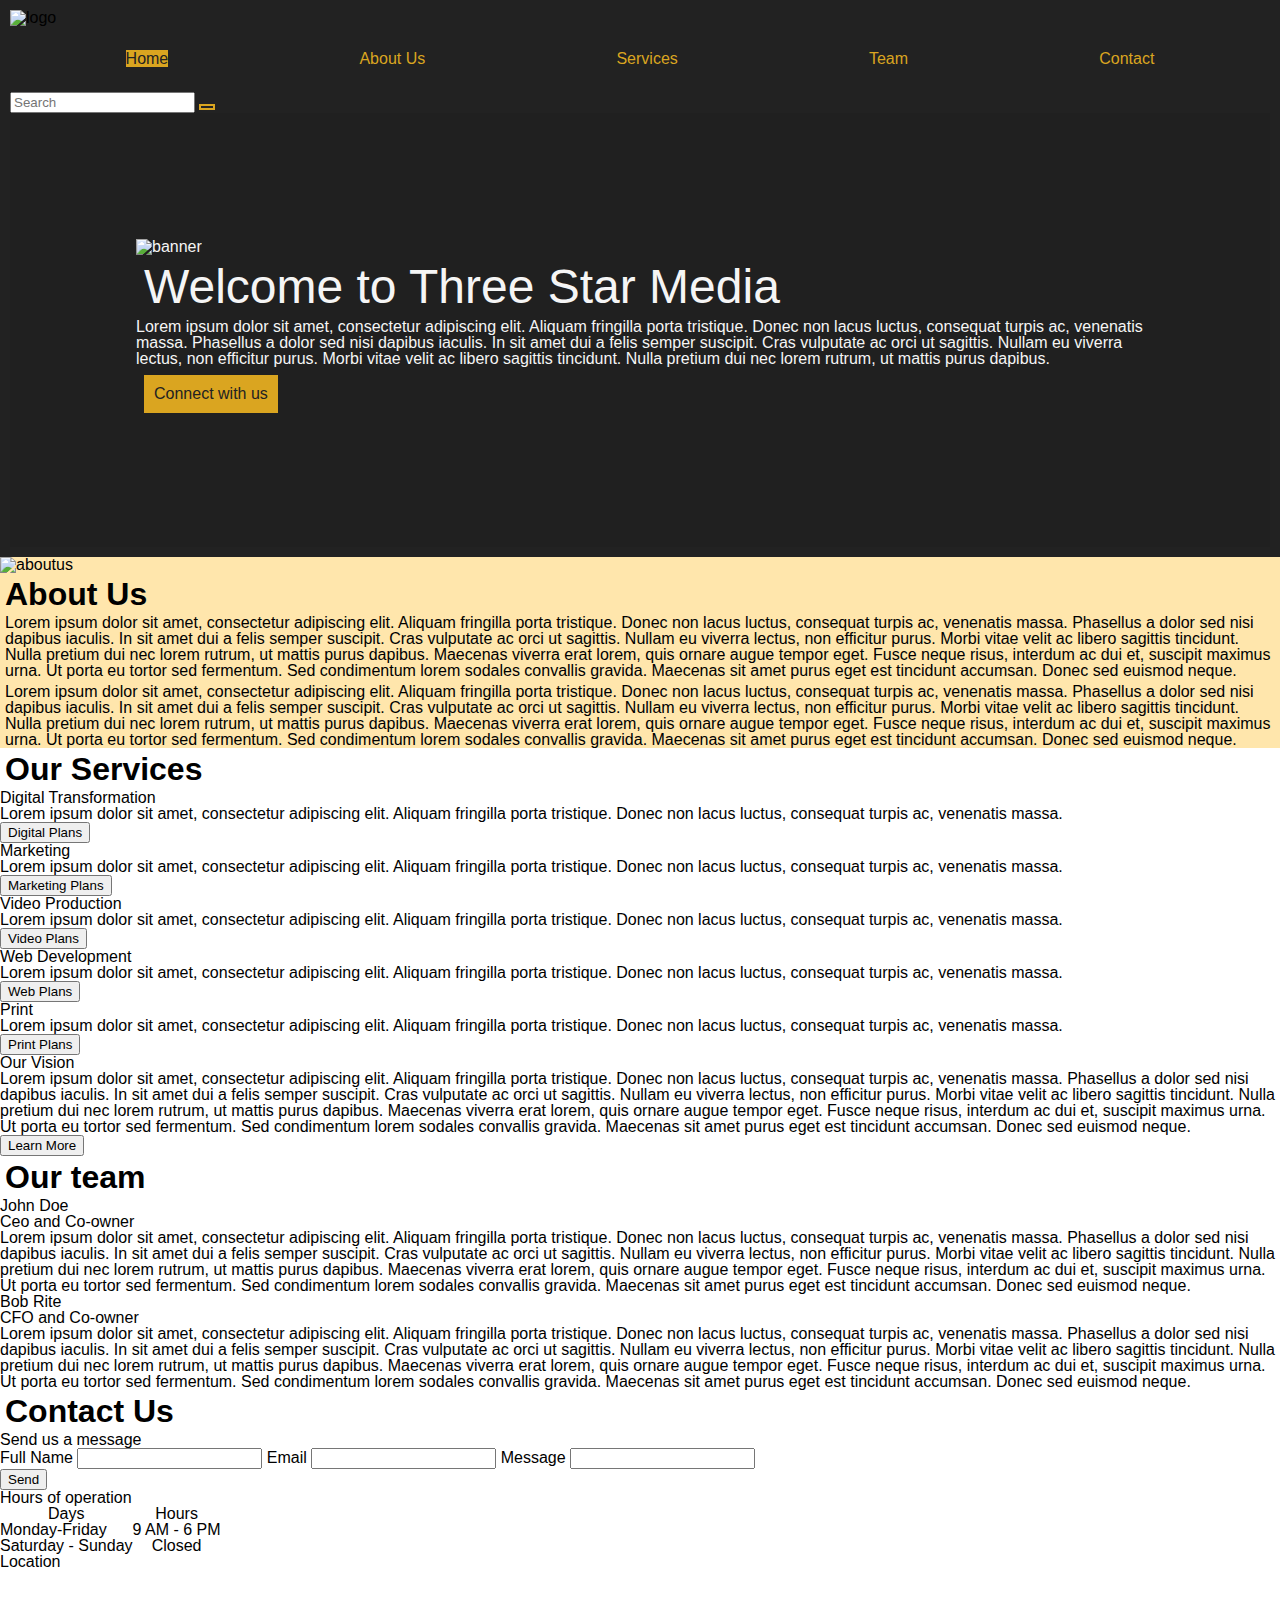
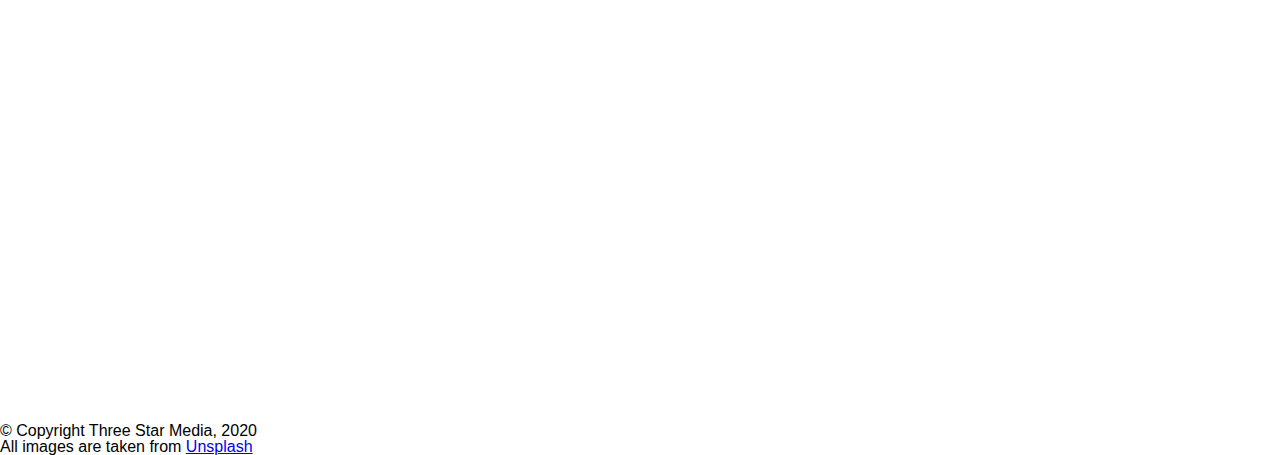
==== final-project/index.html @ b51a23ec "adjusted paragraphs and group styling" ====
<!DOCTYPE html>
<html lang="en">
  <!-- Main document info -->
    <head>
        <title>Html mock-up</title>
        <meta charset="UTF-8">
        <meta http-equiv="X-UA-Compatible" content="IE=edge">
        <link href="styles/icons.css" rel="stylesheet">
        <link href="styles/styles.css" rel="stylesheet">
    <meta name="viewport" content="width=device-width, initial-scale=1.0">
    <!-- Set to adjust based on the screen size -->
    </head>
        <body>
    
        <header>
          <img id="star" src="images/logo.png" alt="logo">
          <!-- Will need css for the logo later -->
        <nav>
          <!-- Main Navigation bar -->
          <ul>
            <!-- will need to style 'Home' similar to a button -->
              <li><a href="index.html" class="home">Home</a></li>
              <li>About Us</li>
              <li>Services</li>
              <li>Team</li>
              <li>Contact</li>
          </ul>
         <!-- Search bar for the header, may adjust as needed -->
          <form action="index.html" method="post">
              <input id="search" type="text" name="fullname" placeholder="Search">
              <button id="find" type="submit"><i class="icon icon-zoom"></i></button>
          </form>
        </nav>
        <article id="threestars">
        <img id="banner" src="images/main-banner.jpg" alt="banner">
          <!-- Main page content -->
          <h1>Welcome to Three Star Media</h1>
          <p>Lorem ipsum dolor sit amet, consectetur adipiscing elit. Aliquam fringilla porta tristique. Donec non lacus luctus, consequat turpis ac, venenatis massa. Phasellus a dolor sed nisi dapibus iaculis. In sit amet dui a felis semper suscipit. Cras vulputate ac orci ut sagittis. Nullam eu viverra lectus, non efficitur purus. Morbi vitae velit ac libero sagittis tincidunt. Nulla pretium dui nec lorem rutrum, ut mattis purus dapibus.</p>
          <button id="connect" type="submit">Connect with us<i class="icon icon-right"></i></button>
          <!-- Similar button styling to 'Home' -->
        </article>
        </header>
        <article id="us">
          <!-- falls bellow 'Welcome to Three Star Media' but appears connected (Ei: no padding between the two) -->
          <img src="images/about-us.jpg" alt="aboutus">
          <h2>About Us</h2>
          <p>Lorem ipsum dolor sit amet, consectetur adipiscing elit. Aliquam fringilla porta tristique. Donec non lacus luctus, consequat turpis ac, venenatis massa. Phasellus a dolor sed nisi dapibus iaculis. In sit amet dui a felis semper suscipit. Cras vulputate ac orci ut sagittis. Nullam eu viverra lectus, non efficitur purus. Morbi vitae velit ac libero sagittis tincidunt. Nulla pretium dui nec lorem rutrum, ut mattis purus dapibus. Maecenas viverra erat lorem, quis ornare augue tempor eget. Fusce neque risus, interdum ac dui et, suscipit maximus urna. Ut porta eu tortor sed fermentum. Sed condimentum lorem sodales convallis gravida. Maecenas sit amet purus eget est tincidunt accumsan. Donec sed euismod neque. </p>
          <p>Lorem ipsum dolor sit amet, consectetur adipiscing elit. Aliquam fringilla porta tristique. Donec non lacus luctus, consequat turpis ac, venenatis massa. Phasellus a dolor sed nisi dapibus iaculis. In sit amet dui a felis semper suscipit. Cras vulputate ac orci ut sagittis. Nullam eu viverra lectus, non efficitur purus. Morbi vitae velit ac libero sagittis tincidunt. Nulla pretium dui nec lorem rutrum, ut mattis purus dapibus. Maecenas viverra erat lorem, quis ornare augue tempor eget. Fusce neque risus, interdum ac dui et, suscipit maximus urna. Ut porta eu tortor sed fermentum. Sed condimentum lorem sodales convallis gravida. Maecenas sit amet purus eget est tincidunt accumsan. Donec sed euismod neque. </p>
        </article>
        <article>
          <h2>Our Services</h2>
          <!-- Will have styling to link content within -->
          <div class="about">
            <h3>Digital Transformation</h3>
            <p>Lorem ipsum dolor sit amet, consectetur adipiscing elit. Aliquam fringilla porta tristique. Donec non lacus luctus, consequat turpis ac, venenatis massa.  </p>
            <button id="dplans" type="submit">Digital Plans</button>
          </div>
          <div class="about">
            <h3>Marketing</h3>
            <p>Lorem ipsum dolor sit amet, consectetur adipiscing elit. Aliquam fringilla porta tristique. Donec non lacus luctus, consequat turpis ac, venenatis massa. </p>
            <button id="mplans" type="submit">Marketing Plans</button>
          </div>
          <div class="about">
            <h3>Video Production</h3>
            <p>Lorem ipsum dolor sit amet, consectetur adipiscing elit. Aliquam fringilla porta tristique. Donec non lacus luctus, consequat turpis ac, venenatis massa. </p>
            <button id="vplans" type="submit">Video Plans</button>
          </div>
          <div class="about">
            <h3>Web Development</h3>
           <p>Lorem ipsum dolor sit amet, consectetur adipiscing elit. Aliquam fringilla porta tristique. Donec non lacus luctus, consequat turpis ac, venenatis massa. </p>
            <button id="wplans" type="submit">Web Plans</button>
          </div>
          <div class="about">
            <h3>Print</h3>
            <p>Lorem ipsum dolor sit amet, consectetur adipiscing elit. Aliquam fringilla porta tristique. Donec non lacus luctus, consequat turpis ac, venenatis massa. </p>
            <button id="pplans" type="submit">Print Plans</button>
          </div>
        </article>
        <div>
          <!-- Our Vision splits of and seems to convey a separate thought away from the unity of the section. Custom styling -->
          <h3>Our Vision</h3>
          <p>Lorem ipsum dolor sit amet, consectetur adipiscing elit. Aliquam fringilla porta tristique. Donec non lacus luctus, consequat turpis ac, venenatis massa. Phasellus a dolor sed nisi dapibus iaculis. In sit amet dui a felis semper suscipit. Cras vulputate ac orci ut sagittis. Nullam eu viverra lectus, non efficitur purus. Morbi vitae velit ac libero sagittis tincidunt. Nulla pretium dui nec lorem rutrum, ut mattis purus dapibus. Maecenas viverra erat lorem, quis ornare augue tempor eget. Fusce neque risus, interdum ac dui et, suscipit maximus urna. Ut porta eu tortor sed fermentum. Sed condimentum lorem sodales convallis gravida. Maecenas sit amet purus eget est tincidunt accumsan. Donec sed euismod neque. </p>
          <button id="more" type="submit">Learn More</button>
        </div>
        <article>
          <h2>Our team</h2>
          <!-- Our team page (linked together) -->
          <div>
            <h3>John Doe</h3>
            <h4>Ceo and Co-owner</h4>
            <div class="line"></div>
            <p>Lorem ipsum dolor sit amet, consectetur adipiscing elit. Aliquam fringilla porta tristique. Donec non lacus luctus, consequat turpis ac, venenatis massa. Phasellus a dolor sed nisi dapibus iaculis. In sit amet dui a felis semper suscipit. Cras vulputate ac orci ut sagittis. Nullam eu viverra lectus, non efficitur purus. Morbi vitae velit ac libero sagittis tincidunt. Nulla pretium dui nec lorem rutrum, ut mattis purus dapibus. Maecenas viverra erat lorem, quis ornare augue tempor eget. Fusce neque risus, interdum ac dui et, suscipit maximus urna. Ut porta eu tortor sed fermentum. Sed condimentum lorem sodales convallis gravida. Maecenas sit amet purus eget est tincidunt accumsan. Donec sed euismod neque. </p>
          </div>
          <div>
            <h3>Bob Rite</h3>
            <h4>CFO and Co-owner</h4>
            <div class="line"></div>
            <p>Lorem ipsum dolor sit amet, consectetur adipiscing elit. Aliquam fringilla porta tristique. Donec non lacus luctus, consequat turpis ac, venenatis massa. Phasellus a dolor sed nisi dapibus iaculis. In sit amet dui a felis semper suscipit. Cras vulputate ac orci ut sagittis. Nullam eu viverra lectus, non efficitur purus. Morbi vitae velit ac libero sagittis tincidunt. Nulla pretium dui nec lorem rutrum, ut mattis purus dapibus. Maecenas viverra erat lorem, quis ornare augue tempor eget. Fusce neque risus, interdum ac dui et, suscipit maximus urna. Ut porta eu tortor sed fermentum. Sed condimentum lorem sodales convallis gravida. Maecenas sit amet purus eget est tincidunt accumsan. Donec sed euismod neque. </p>
          </div>
        </article>
        <article>
          <h2>Contact Us</h2>
          <!-- Faq and information page -->
          <div>
            <h3>Send us a message</h3>
            <form action="index.html" method="post">
              <label for="name">Full Name</label>
              <input id="name">
              
              <label for="email">Email</label>
              <input id="email" type="text" name="email">

              <label for="message">Message</label>
              <input id="message" type="text" name="text">
          </form>
          <button id="send" type="submit">Send</button>
          </div>
        </article>
        <article>
          <h3>Hours of operation</h3>
          <table>
            <!-- Style for the table -->
            <thead>
              <tr>
                <th>Days</th>
                <th>Hours</th>
              </tr>
            </thead>
            <tbody>
              <tr>
                <td>Monday-Friday</td>
                <td>9 AM - 6 PM</td>
              </tr>
              <tr>
                <th>Saturday - Sunday</th>
                <th>Closed</th>
              </tr>
            </tbody>
          </table>
        </article>
        <div>
          <h3>Location</h3>
          <iframe src="https://www.google.com/maps/embed?pb=!1m23!1m12!1m3!1d363696.41558347386!2d-76.6404297270941!3d44.5892885538631!2m3!1f0!2f0!3f0!3m2!1i1024!2i768!4f13.1!4m8!3e6!4m0!4m5!1s0x4cd27a6b0c68c789%3A0x5c75bbc6c3307be8!2sAlgonquin%20College%20%E2%80%93%20Perth%20Campus%2C%207%20Craig%20St%2C%20Perth%2C%20ON%20K7H%201X7!3m2!1d44.902720699999996!2d-76.23819859999999!5e0!3m2!1sen!2sca!4v1638241119880!5m2!1sen!2sca" width="600" height="450" style="border:0;" allowfullscreen="" loading="lazy"></iframe>
        </div>
        <footer>
          <!-- Copyright details -->
          <p>&copy; Copyright Three Star Media, 2020</p>
          <p>All images are taken from <a href="https://unsplash.com/">Unsplash</a></p>
        </footer>
    </body>
</html>
---- final-project/styles/styles.css ----
/* http://meyerweb.com/eric/tools/css/reset/ 
   v2.0 | 20110126
   License: none (public domain)
*/

html, body, div, span, applet, object, iframe,
h1, h2, h3, h4, h5, h6, p, blockquote, pre,
a, abbr, acronym, address, big, cite, code,
del, dfn, em, img, ins, kbd, q, s, samp,
small, strike, strong, sub, sup, tt, var,
b, u, i, center,
dl, dt, dd, ol, ul, li,
fieldset, form, label, legend,
table, caption, tbody, tfoot, thead, tr, th, td,
article, aside, canvas, details, embed, 
figure, figcaption, footer, header, hgroup, 
menu, nav, output, ruby, section, summary,
time, mark, audio, video {
	margin: 0;
	padding: 0;
	border: 0;
	font-size: 100%;
	font: inherit;
	vertical-align: baseline;
}
/* HTML5 display-role reset for older browsers */
article, aside, details, figcaption, figure, 
footer, header, hgroup, menu, nav, section {
	display: block;
}
body {
	line-height: 1;
}
ol, ul {
	list-style: none;
}
blockquote, q {
	quotes: none;
}
blockquote:before, blockquote:after,
q:before, q:after {
	content: '';
	content: none;
}
table {
	border-collapse: collapse;
	border-spacing: 0;
}

/*```````````````````````````````````` CODE START HERE ```````````````````````````````````````````
``````````````````````````````````````````````````````````````````````````````````````````````````*/


    body{
    font-family: 'Gill Sans', 'Gill Sans MT', Calibri, 'Trebuchet MS', sans-serif; 
    }
    h2{
        font-size: 2rem;
        font-weight: bold;
        margin: 5px;
    }
    header{
        background-color: #222222;
        padding:20px;
    }
    ul{
        list-style: none;
        display: flex;
        flex-direction: column;
        flex-wrap: wrap;
        align-items: center;
        padding: 20px;
    }
    li{
       text-align: center;
       color:goldenrod;
       margin: 10px;
    }
    #star{
        margin: none;
    }
    /* Style for home button */
    .home{
        background-color: goldenrod;
        color: #222222;
        text-decoration: none;
        text-align: center;
    }
    #find{
                background-color: #222222;
        color:goldenrod;
        border: solid 2px goldenrod;
    }
/*~~~~~~~~~~~~~~~~~~~~~~~~~~~~~~~ Below the nav (three star media background code)~~~~~~~~~~~~~~~~~~~~~~~~~~~~~~~ */
    h1{
        font-size: 3rem;
        padding: 8px;
    }
    /* will need to send bg image to the back and adjust sizing */
    #threestars{
      color:whitesmoke;
      background-color: #1d1c1c69;  
      padding: 10%;
    }
    #threestars #connect{
                color: #222222;
        font-size:1rem;
        background-color: goldenrod;
        padding: 10px;
        margin: 8px;
        border: none;
    }
/* ~~~~~~~~~~~~~~~~~~~~~~~~~~~~~~~~~~~~~~~~~~~~About Us info~~~~~~~~~~~~~~~~~~~~~~~~~~~~~~~~~~~~~~~~~~~~~~~~~~~~~~~~~~ */
#us{
    background-color: #FFE6AC;
}
#us p{
    margin:5px;
}
/* ~~~~~~~~~~~~~~~~~~~~~~~~~~~~~~~~~~~~~~~~~~~~~~~~~~~~~~~~~~~~~~~~MEDIA QUERY FOR FULL SCREEN~~~~~~~~~~~~~~~~~~~~~~~~~~~~~~~~~~~~~~ */
@media screen and (min-width: 480px){
body{
    font-family: 'Gill Sans', 'Gill Sans MT', Calibri, 'Trebuchet MS', sans-serif;
}
header{
    background-color: #222222;
    padding: 10px;
}
ul{
    display:flex;
    flex-wrap: wrap;
    flex-direction: row;
    justify-content: space-around;
}
li{
    margin:5px;
 }
}
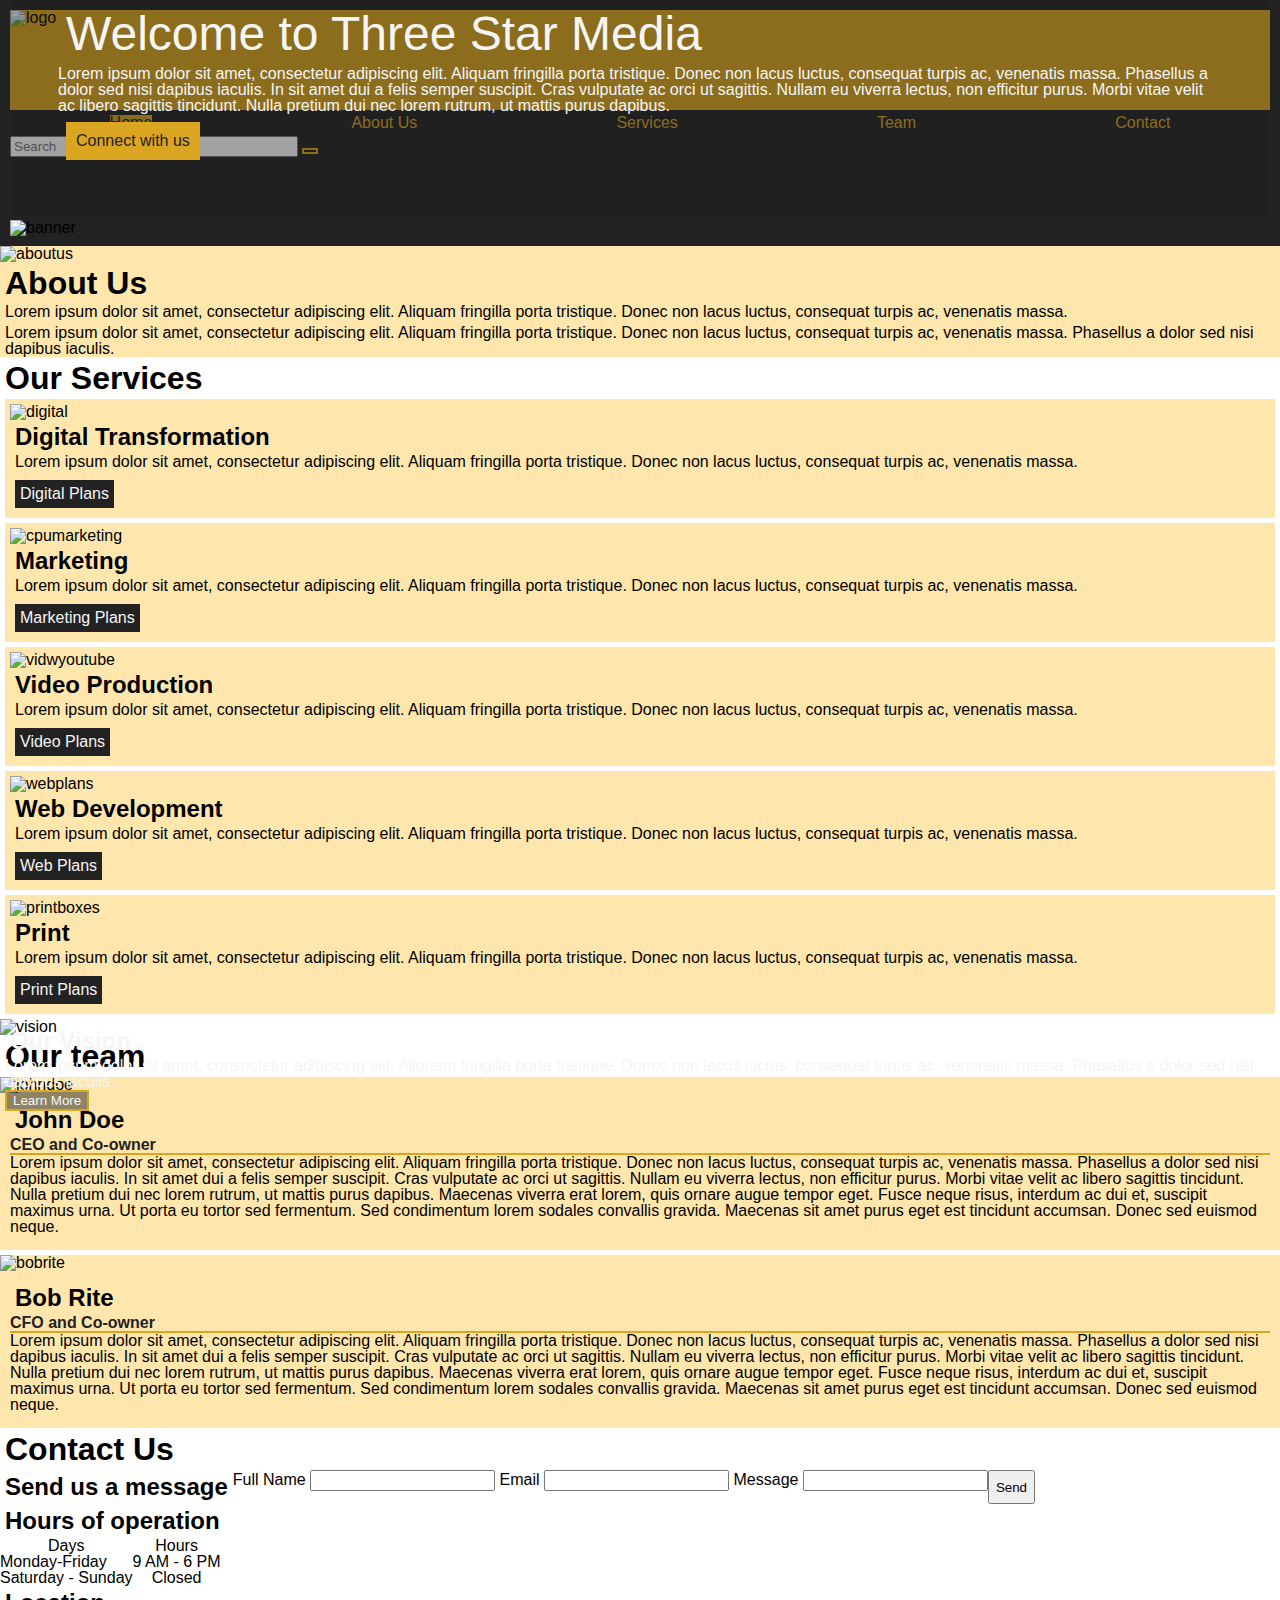
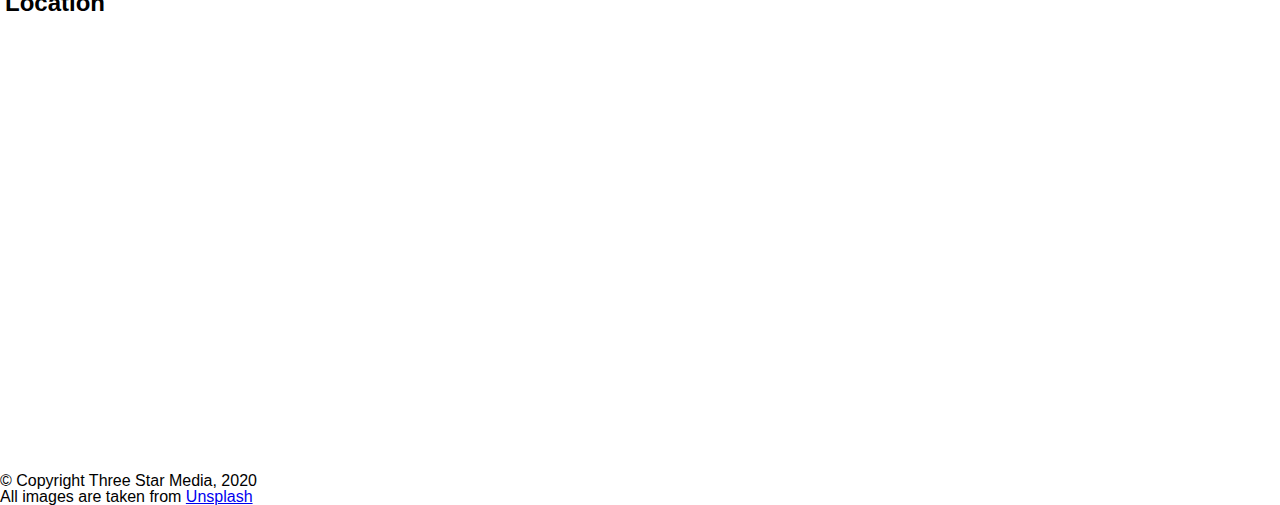
==== commit 3ac84337: "Tweaks + border bottom" ====
--- a/final-project/index.html
+++ b/final-project/index.html
@@ -13,7 +13,9 @@
         <body>
     
         <header>
+          <div class="logo">
           <img id="star" src="images/logo.png" alt="logo">
+         </div>
           <!-- Will need css for the logo later -->
         <nav>
           <!-- Main Navigation bar -->
@@ -27,81 +29,97 @@
           </ul>
          <!-- Search bar for the header, may adjust as needed -->
           <form action="index.html" method="post">
+            <label for="search"></label>
               <input id="search" type="text" name="fullname" placeholder="Search">
               <button id="find" type="submit"><i class="icon icon-zoom"></i></button>
           </form>
         </nav>
-        <article id="threestars">
-        <img id="banner" src="images/main-banner.jpg" alt="banner">
-          <!-- Main page content -->
+        
+        <article class="position">
+           <!-- Main page content -->
+          <div id="threestars">
           <h1>Welcome to Three Star Media</h1>
           <p>Lorem ipsum dolor sit amet, consectetur adipiscing elit. Aliquam fringilla porta tristique. Donec non lacus luctus, consequat turpis ac, venenatis massa. Phasellus a dolor sed nisi dapibus iaculis. In sit amet dui a felis semper suscipit. Cras vulputate ac orci ut sagittis. Nullam eu viverra lectus, non efficitur purus. Morbi vitae velit ac libero sagittis tincidunt. Nulla pretium dui nec lorem rutrum, ut mattis purus dapibus.</p>
           <button id="connect" type="submit">Connect with us<i class="icon icon-right"></i></button>
+        </div>
+          <img id="banner" src="images/main-banner.jpg" alt="banner" height="600">
           <!-- Similar button styling to 'Home' -->
+        
         </article>
         </header>
         <article id="us">
           <!-- falls bellow 'Welcome to Three Star Media' but appears connected (Ei: no padding between the two) -->
-          <img src="images/about-us.jpg" alt="aboutus">
+          <img src="images/about-us.jpg" alt="aboutus" width="470">
           <h2>About Us</h2>
-          <p>Lorem ipsum dolor sit amet, consectetur adipiscing elit. Aliquam fringilla porta tristique. Donec non lacus luctus, consequat turpis ac, venenatis massa. Phasellus a dolor sed nisi dapibus iaculis. In sit amet dui a felis semper suscipit. Cras vulputate ac orci ut sagittis. Nullam eu viverra lectus, non efficitur purus. Morbi vitae velit ac libero sagittis tincidunt. Nulla pretium dui nec lorem rutrum, ut mattis purus dapibus. Maecenas viverra erat lorem, quis ornare augue tempor eget. Fusce neque risus, interdum ac dui et, suscipit maximus urna. Ut porta eu tortor sed fermentum. Sed condimentum lorem sodales convallis gravida. Maecenas sit amet purus eget est tincidunt accumsan. Donec sed euismod neque. </p>
-          <p>Lorem ipsum dolor sit amet, consectetur adipiscing elit. Aliquam fringilla porta tristique. Donec non lacus luctus, consequat turpis ac, venenatis massa. Phasellus a dolor sed nisi dapibus iaculis. In sit amet dui a felis semper suscipit. Cras vulputate ac orci ut sagittis. Nullam eu viverra lectus, non efficitur purus. Morbi vitae velit ac libero sagittis tincidunt. Nulla pretium dui nec lorem rutrum, ut mattis purus dapibus. Maecenas viverra erat lorem, quis ornare augue tempor eget. Fusce neque risus, interdum ac dui et, suscipit maximus urna. Ut porta eu tortor sed fermentum. Sed condimentum lorem sodales convallis gravida. Maecenas sit amet purus eget est tincidunt accumsan. Donec sed euismod neque. </p>
+          <p>Lorem ipsum dolor sit amet, consectetur adipiscing elit. Aliquam fringilla porta tristique. Donec non lacus luctus, consequat turpis ac, venenatis massa. </p>
+          <p>Lorem ipsum dolor sit amet, consectetur adipiscing elit. Aliquam fringilla porta tristique. Donec non lacus luctus, consequat turpis ac, venenatis massa. Phasellus a dolor sed nisi dapibus iaculis.</p>
         </article>
         <article>
           <h2>Our Services</h2>
           <!-- Will have styling to link content within -->
           <div class="about">
+            <img src="images/digital.jpg" alt="digital">
             <h3>Digital Transformation</h3>
             <p>Lorem ipsum dolor sit amet, consectetur adipiscing elit. Aliquam fringilla porta tristique. Donec non lacus luctus, consequat turpis ac, venenatis massa.  </p>
-            <button id="dplans" type="submit">Digital Plans</button>
+            <button id="dplans" type="submit">Digital Plans<i class="icon icon-right"></i></button>
           </div>
           <div class="about">
+            <img src="images/marketing.jpg" alt="cpumarketing">
             <h3>Marketing</h3>
             <p>Lorem ipsum dolor sit amet, consectetur adipiscing elit. Aliquam fringilla porta tristique. Donec non lacus luctus, consequat turpis ac, venenatis massa. </p>
-            <button id="mplans" type="submit">Marketing Plans</button>
+            <button id="mplans" type="submit">Marketing Plans<i class="icon icon-right"></i></button>
           </div>
           <div class="about">
+            <img src="images/video.jpg" alt="vidwyoutube">
             <h3>Video Production</h3>
             <p>Lorem ipsum dolor sit amet, consectetur adipiscing elit. Aliquam fringilla porta tristique. Donec non lacus luctus, consequat turpis ac, venenatis massa. </p>
-            <button id="vplans" type="submit">Video Plans</button>
+            <button id="vplans" type="submit">Video Plans<i class="icon icon-right"></i></button>
           </div>
           <div class="about">
+            <img src="images/web.jpg" alt="webplans">
             <h3>Web Development</h3>
            <p>Lorem ipsum dolor sit amet, consectetur adipiscing elit. Aliquam fringilla porta tristique. Donec non lacus luctus, consequat turpis ac, venenatis massa. </p>
-            <button id="wplans" type="submit">Web Plans</button>
+            <button id="wplans" type="submit">Web Plans<i class="icon icon-right"></i></button>
           </div>
           <div class="about">
+            <img src="images/print.jpg" alt="printboxes">
             <h3>Print</h3>
             <p>Lorem ipsum dolor sit amet, consectetur adipiscing elit. Aliquam fringilla porta tristique. Donec non lacus luctus, consequat turpis ac, venenatis massa. </p>
-            <button id="pplans" type="submit">Print Plans</button>
+            <button id="pplans" type="submit">Print Plans<i class="icon icon-right"></i></button>
           </div>
-        </article>
-        <div>
+        </article class="position">
+        <div id="vision">
           <!-- Our Vision splits of and seems to convey a separate thought away from the unity of the section. Custom styling -->
           <h3>Our Vision</h3>
-          <p>Lorem ipsum dolor sit amet, consectetur adipiscing elit. Aliquam fringilla porta tristique. Donec non lacus luctus, consequat turpis ac, venenatis massa. Phasellus a dolor sed nisi dapibus iaculis. In sit amet dui a felis semper suscipit. Cras vulputate ac orci ut sagittis. Nullam eu viverra lectus, non efficitur purus. Morbi vitae velit ac libero sagittis tincidunt. Nulla pretium dui nec lorem rutrum, ut mattis purus dapibus. Maecenas viverra erat lorem, quis ornare augue tempor eget. Fusce neque risus, interdum ac dui et, suscipit maximus urna. Ut porta eu tortor sed fermentum. Sed condimentum lorem sodales convallis gravida. Maecenas sit amet purus eget est tincidunt accumsan. Donec sed euismod neque. </p>
-          <button id="more" type="submit">Learn More</button>
+          <p>Lorem ipsum dolor sit amet, consectetur adipiscing elit. Aliquam fringilla porta tristique. Donec non lacus luctus, consequat turpis ac, venenatis massa. Phasellus a dolor sed nisi dapibus iaculis.</p>
+          <button id="more" type="submit">Learn More<i class="icon icon-right"></i></button>
         </div>
+         <img src="images/vision.jpg" alt="vision" height="400">
+        
         <article>
           <h2>Our team</h2>
           <!-- Our team page (linked together) -->
-          <div>
+          <div class="team">
+            <img src="images/john.jpg" alt="johndoe">
+            <div class="line">
             <h3>John Doe</h3>
-            <h4>Ceo and Co-owner</h4>
-            <div class="line"></div>
+            <h4>CEO and Co-owner</h4>
             <p>Lorem ipsum dolor sit amet, consectetur adipiscing elit. Aliquam fringilla porta tristique. Donec non lacus luctus, consequat turpis ac, venenatis massa. Phasellus a dolor sed nisi dapibus iaculis. In sit amet dui a felis semper suscipit. Cras vulputate ac orci ut sagittis. Nullam eu viverra lectus, non efficitur purus. Morbi vitae velit ac libero sagittis tincidunt. Nulla pretium dui nec lorem rutrum, ut mattis purus dapibus. Maecenas viverra erat lorem, quis ornare augue tempor eget. Fusce neque risus, interdum ac dui et, suscipit maximus urna. Ut porta eu tortor sed fermentum. Sed condimentum lorem sodales convallis gravida. Maecenas sit amet purus eget est tincidunt accumsan. Donec sed euismod neque. </p>
+            </div>
           </div>
-          <div>
+          <div class="team">
+            <img src="images/bob.jpg" alt="bobrite">
+            <div class="line">
             <h3>Bob Rite</h3>
             <h4>CFO and Co-owner</h4>
-            <div class="line"></div>
             <p>Lorem ipsum dolor sit amet, consectetur adipiscing elit. Aliquam fringilla porta tristique. Donec non lacus luctus, consequat turpis ac, venenatis massa. Phasellus a dolor sed nisi dapibus iaculis. In sit amet dui a felis semper suscipit. Cras vulputate ac orci ut sagittis. Nullam eu viverra lectus, non efficitur purus. Morbi vitae velit ac libero sagittis tincidunt. Nulla pretium dui nec lorem rutrum, ut mattis purus dapibus. Maecenas viverra erat lorem, quis ornare augue tempor eget. Fusce neque risus, interdum ac dui et, suscipit maximus urna. Ut porta eu tortor sed fermentum. Sed condimentum lorem sodales convallis gravida. Maecenas sit amet purus eget est tincidunt accumsan. Donec sed euismod neque. </p>
+            </div>
           </div>
         </article>
         <article>
           <h2>Contact Us</h2>
           <!-- Faq and information page -->
-          <div>
+          <div id="contact">
             <h3>Send us a message</h3>
             <form action="index.html" method="post">
               <label for="name">Full Name</label>
--- a/final-project/styles/styles.css
+++ b/final-project/styles/styles.css
@@ -49,15 +49,28 @@
 
 /*```````````````````````````````````` CODE START HERE ```````````````````````````````````````````
 ``````````````````````````````````````````````````````````````````````````````````````````````````*/
-
+@import url('https://fonts.googleapis.com/css2?family=Open+Sans&display=swap');
+
+/* ~~~~~~~~~~~~~~~~~~~~~~~~~~~~~~~~~~~~~~~~~~~FONT ABOVE~~~~~~~~~~~~~~~~~~~~~~~~~~~~~~~~~~~~~~~~~~~ */
 
     body{
-    font-family: 'Gill Sans', 'Gill Sans MT', Calibri, 'Trebuchet MS', sans-serif; 
+    font-family:  'Open Sans', sans-serif;
+    margin: 0 auto; 
     }
     h2{
         font-size: 2rem;
         font-weight: bold;
         margin: 5px;
+    }
+    h3{
+        font-size: 1.5em;
+        margin: 5px;
+        font-weight: 600;
+    }
+    h4{
+        color:#222222;
+        font-weight: bold;
+        border-bottom: solid goldenrod 2px;
     }
     header{
         background-color: #222222;
@@ -69,27 +82,41 @@
         flex-direction: column;
         flex-wrap: wrap;
         align-items: center;
-        padding: 20px;
     }
     li{
        text-align: center;
        color:goldenrod;
-       margin: 10px;
+       margin-bottom: 10px;
     }
     #star{
         margin: none;
     }
     /* Style for home button */
-    .home{
-        background-color: goldenrod;
+    li .home{
+        display: block;
+        padding: auto;
+        background: goldenrod;
         color: #222222;
+        margin:none;
         text-decoration: none;
         text-align: center;
     }
     #find{
-                background-color: #222222;
+        background-color: #222222;
         color:goldenrod;
         border: solid 2px goldenrod;
+    }
+    #search{
+        min-width:280px;
+        max-width: 479px;
+        align-content: center;
+    }
+    .logo{
+        height:100px;
+        background: goldenrod;
+    }
+    .position{
+        position:relative;
     }
 /*~~~~~~~~~~~~~~~~~~~~~~~~~~~~~~~ Below the nav (three star media background code)~~~~~~~~~~~~~~~~~~~~~~~~~~~~~~~ */
     h1{
@@ -98,18 +125,25 @@
     }
     /* will need to send bg image to the back and adjust sizing */
     #threestars{
+      display: block;
       color:whitesmoke;
       background-color: #1d1c1c69;  
-      padding: 10%;
+      padding: 3em;
+      position:absolute;
+      bottom:20px;
+      margin-top: 20%;
     }
     #threestars #connect{
-                color: #222222;
+        color: #222222;
         font-size:1rem;
         background-color: goldenrod;
         padding: 10px;
         margin: 8px;
         border: none;
     }
+    #banner{
+        margin-top:5%;
+    }
 /* ~~~~~~~~~~~~~~~~~~~~~~~~~~~~~~~~~~~~~~~~~~~~About Us info~~~~~~~~~~~~~~~~~~~~~~~~~~~~~~~~~~~~~~~~~~~~~~~~~~~~~~~~~~ */
 #us{
     background-color: #FFE6AC;
@@ -117,8 +151,57 @@
 #us p{
     margin:5px;
 }
+/* ```````````~~~~~~~~~~~~~~~~~~~~~~~~~~~~~~~~~~~~~~~~~~~~~~~~~~~~~~~~~~Plans styling section~~~~~~~~~~~~~~~~~~~~~~~~~~~~~~~~~~~~~~~ */
+/* background and general font styling */
+.about{
+    background-color: #FFE6AC;
+    border: 5px;
+    margin: 5px;
+    padding: 5px;
+}
+/* paragraph specifics */
+.about p{
+    margin: 5px;
+}
+/* button styling */
+.about button{
+    font-size: 1em;
+    background-color: #222222;
+    margin: 5px;
+    padding: 5px;
+    border: none;
+    color: whitesmoke
+}
+/* ````````````````````````~~~~~~~~~~Our Vision~~~~~~~~~~~~~``````````````````````````````````````````````````````` */
+#vision{
+    color:whitesmoke;
+    padding: 5px;
+    position: absolute;
+}
+#vision button{
+    border: solid 2px goldenrod;
+    background-color:#22222281;
+    color: whitesmoke;
+}
+/* ~~~~~~~~~~~~~~~~~~~~~~~~~~~~~~~~~~~~~~~~~~~~~~~~~~~~~~~~~~~~~~~~~~~~~~~~~~~~~~~~~~The team background~~~~~~~~~~~~~~~~~~~~~~~~~~~~~~~~~~~~~ */
+.team{
+    background-color: #FFE6AC;
+    margin-bottom: 5px;
+    padding-bottom: 5px;
+}
+/* a line separating titles needs to be added */
+.line{
+    padding: 5px;
+    margin:5px;
+}
+/* ~~~~~~~~~~~~~~~~~~~~~~~~~~~~~~~~~~~~~~~~~~~~~~~~~~~~~~~~~~Contact~~~~~~~~~~~~~~~~~~~~~~~~~~~~~~~~~~~~~~~~~~~~~~~~~~~~~~~~~~~~~~~~~~~~~~~~~~~~~~~~~~ */
+#contact{
+    display: flex;
+    flex-wrap: nowrap;
+}
+
 /* ~~~~~~~~~~~~~~~~~~~~~~~~~~~~~~~~~~~~~~~~~~~~~~~~~~~~~~~~~~~~~~~~MEDIA QUERY FOR FULL SCREEN~~~~~~~~~~~~~~~~~~~~~~~~~~~~~~~~~~~~~~ */
-@media screen and (min-width: 480px){
+@media screen and (min-width: 760px){
 body{
     font-family: 'Gill Sans', 'Gill Sans MT', Calibri, 'Trebuchet MS', sans-serif;
 }
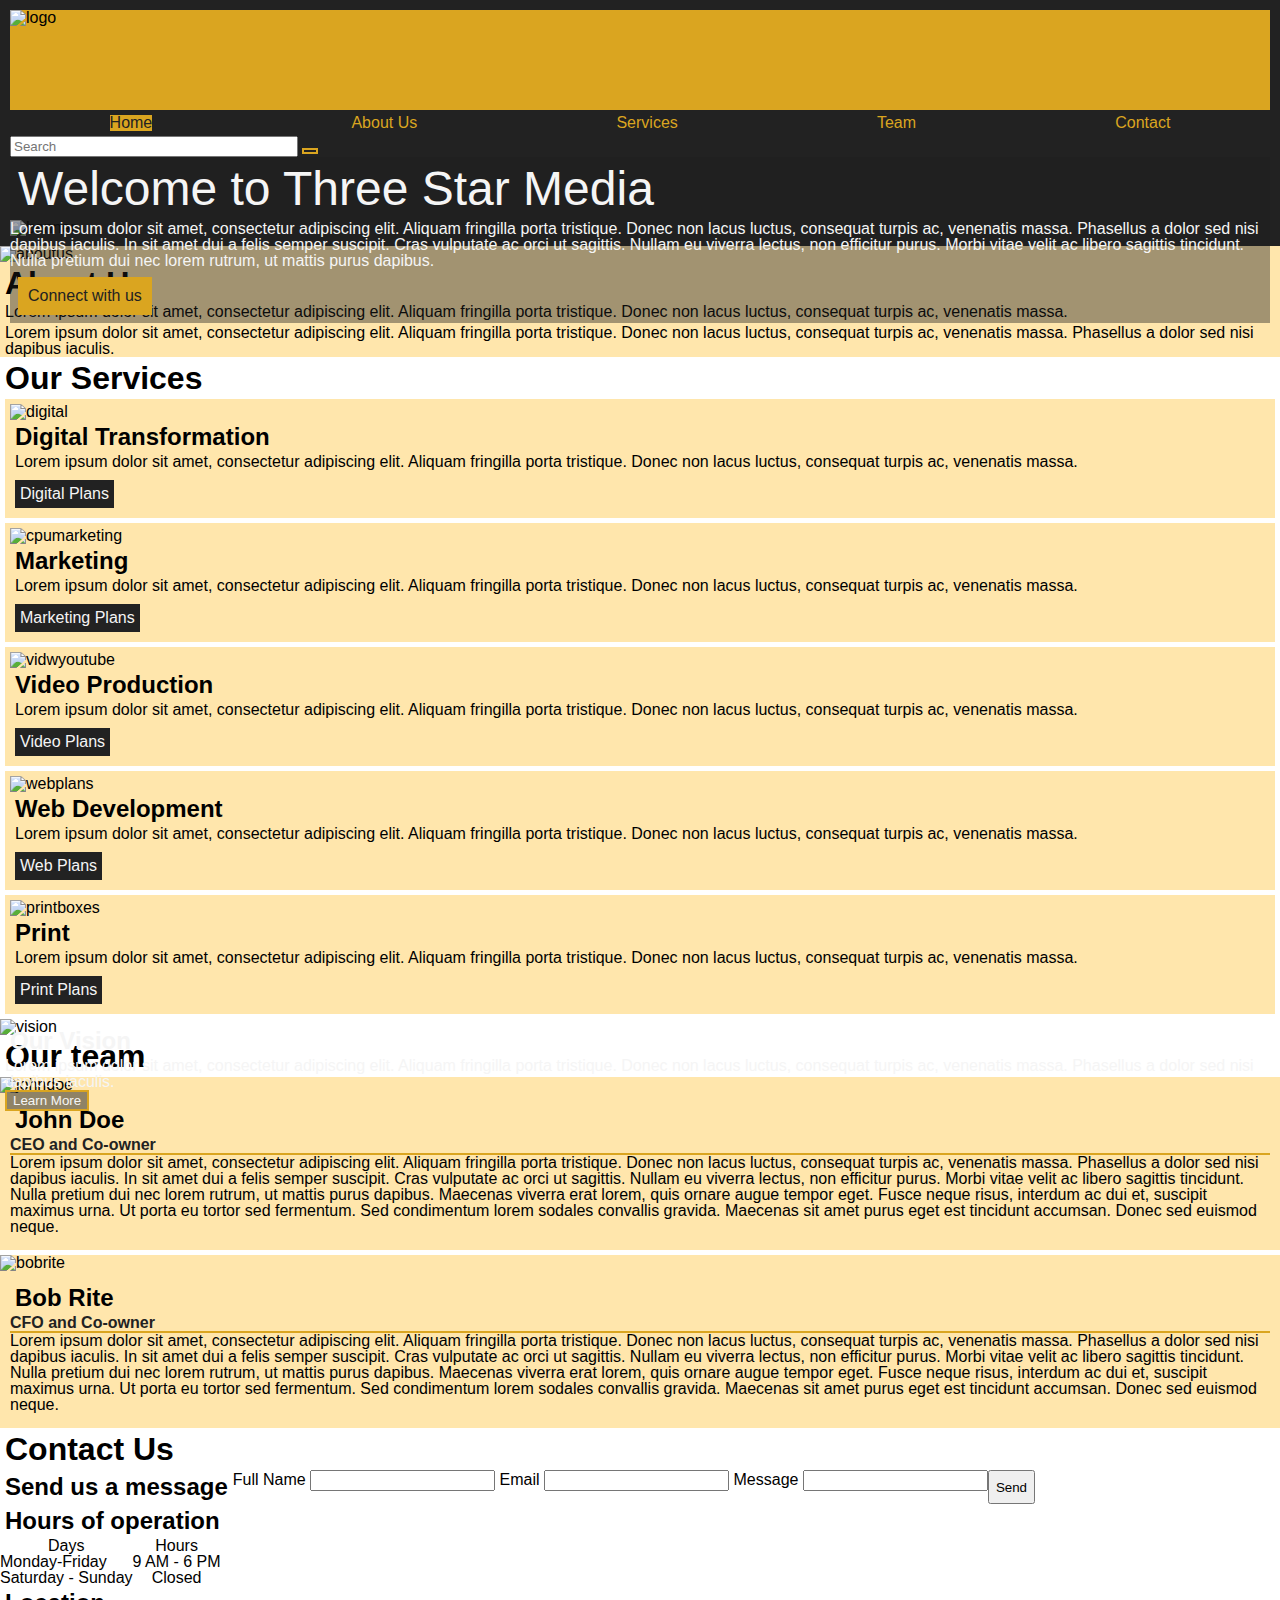
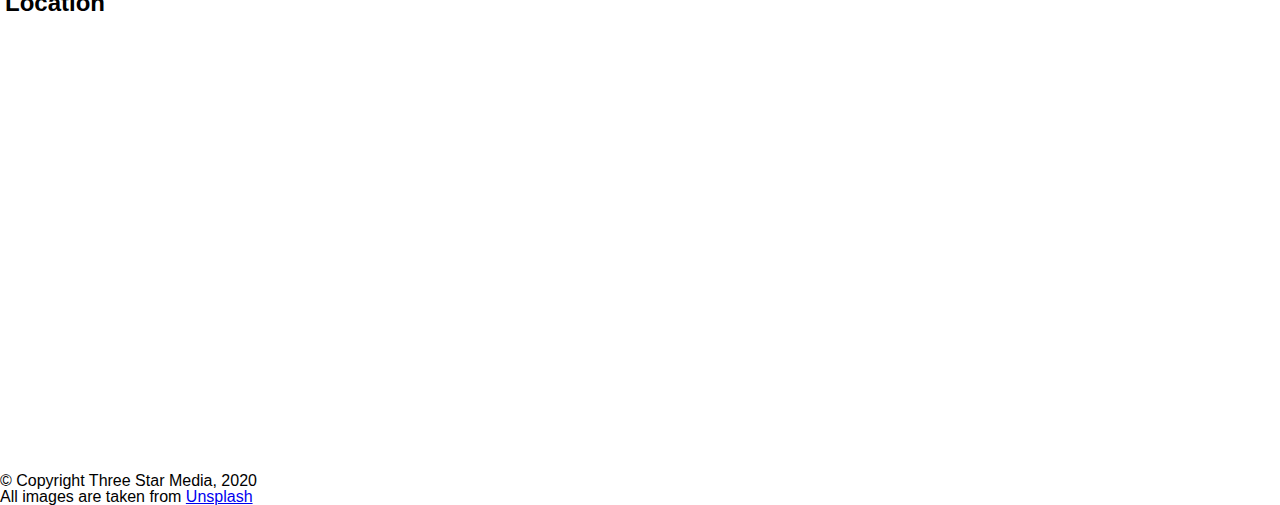
==== commit ae192da4: "tweaks" ====
--- a/final-project/index.html
+++ b/final-project/index.html
@@ -42,7 +42,7 @@
           <p>Lorem ipsum dolor sit amet, consectetur adipiscing elit. Aliquam fringilla porta tristique. Donec non lacus luctus, consequat turpis ac, venenatis massa. Phasellus a dolor sed nisi dapibus iaculis. In sit amet dui a felis semper suscipit. Cras vulputate ac orci ut sagittis. Nullam eu viverra lectus, non efficitur purus. Morbi vitae velit ac libero sagittis tincidunt. Nulla pretium dui nec lorem rutrum, ut mattis purus dapibus.</p>
           <button id="connect" type="submit">Connect with us<i class="icon icon-right"></i></button>
         </div>
-          <img id="banner" src="images/main-banner.jpg" alt="banner" height="600">
+          <img id="banner" src="images/main-banner.jpg" alt="banner" width="100%">
           <!-- Similar button styling to 'Home' -->
         
         </article>
--- a/final-project/styles/styles.css
+++ b/final-project/styles/styles.css
@@ -78,9 +78,6 @@
     }
     ul{
         list-style: none;
-        display: flex;
-        flex-direction: column;
-        flex-wrap: wrap;
         align-items: center;
     }
     li{
@@ -88,9 +85,7 @@
        color:goldenrod;
        margin-bottom: 10px;
     }
-    #star{
-        margin: none;
-    }
+    
     /* Style for home button */
     li .home{
         display: block;
@@ -115,8 +110,12 @@
         height:100px;
         background: goldenrod;
     }
+    #banner{
+        margin:none;
+    } 
     .position{
         position:relative;
+        height: auto;
     }
 /*~~~~~~~~~~~~~~~~~~~~~~~~~~~~~~~ Below the nav (three star media background code)~~~~~~~~~~~~~~~~~~~~~~~~~~~~~~~ */
     h1{
@@ -124,14 +123,13 @@
         padding: 8px;
     }
     /* will need to send bg image to the back and adjust sizing */
-    #threestars{
-      display: block;
+     #threestars{
       color:whitesmoke;
       background-color: #1d1c1c69;  
-      padding: 3em;
-      position:absolute;
-      bottom:20px;
-      margin-top: 20%;
+    }
+    .position #threestars{
+        position: absolute;
+        top: 0;
     }
     #threestars #connect{
         color: #222222;
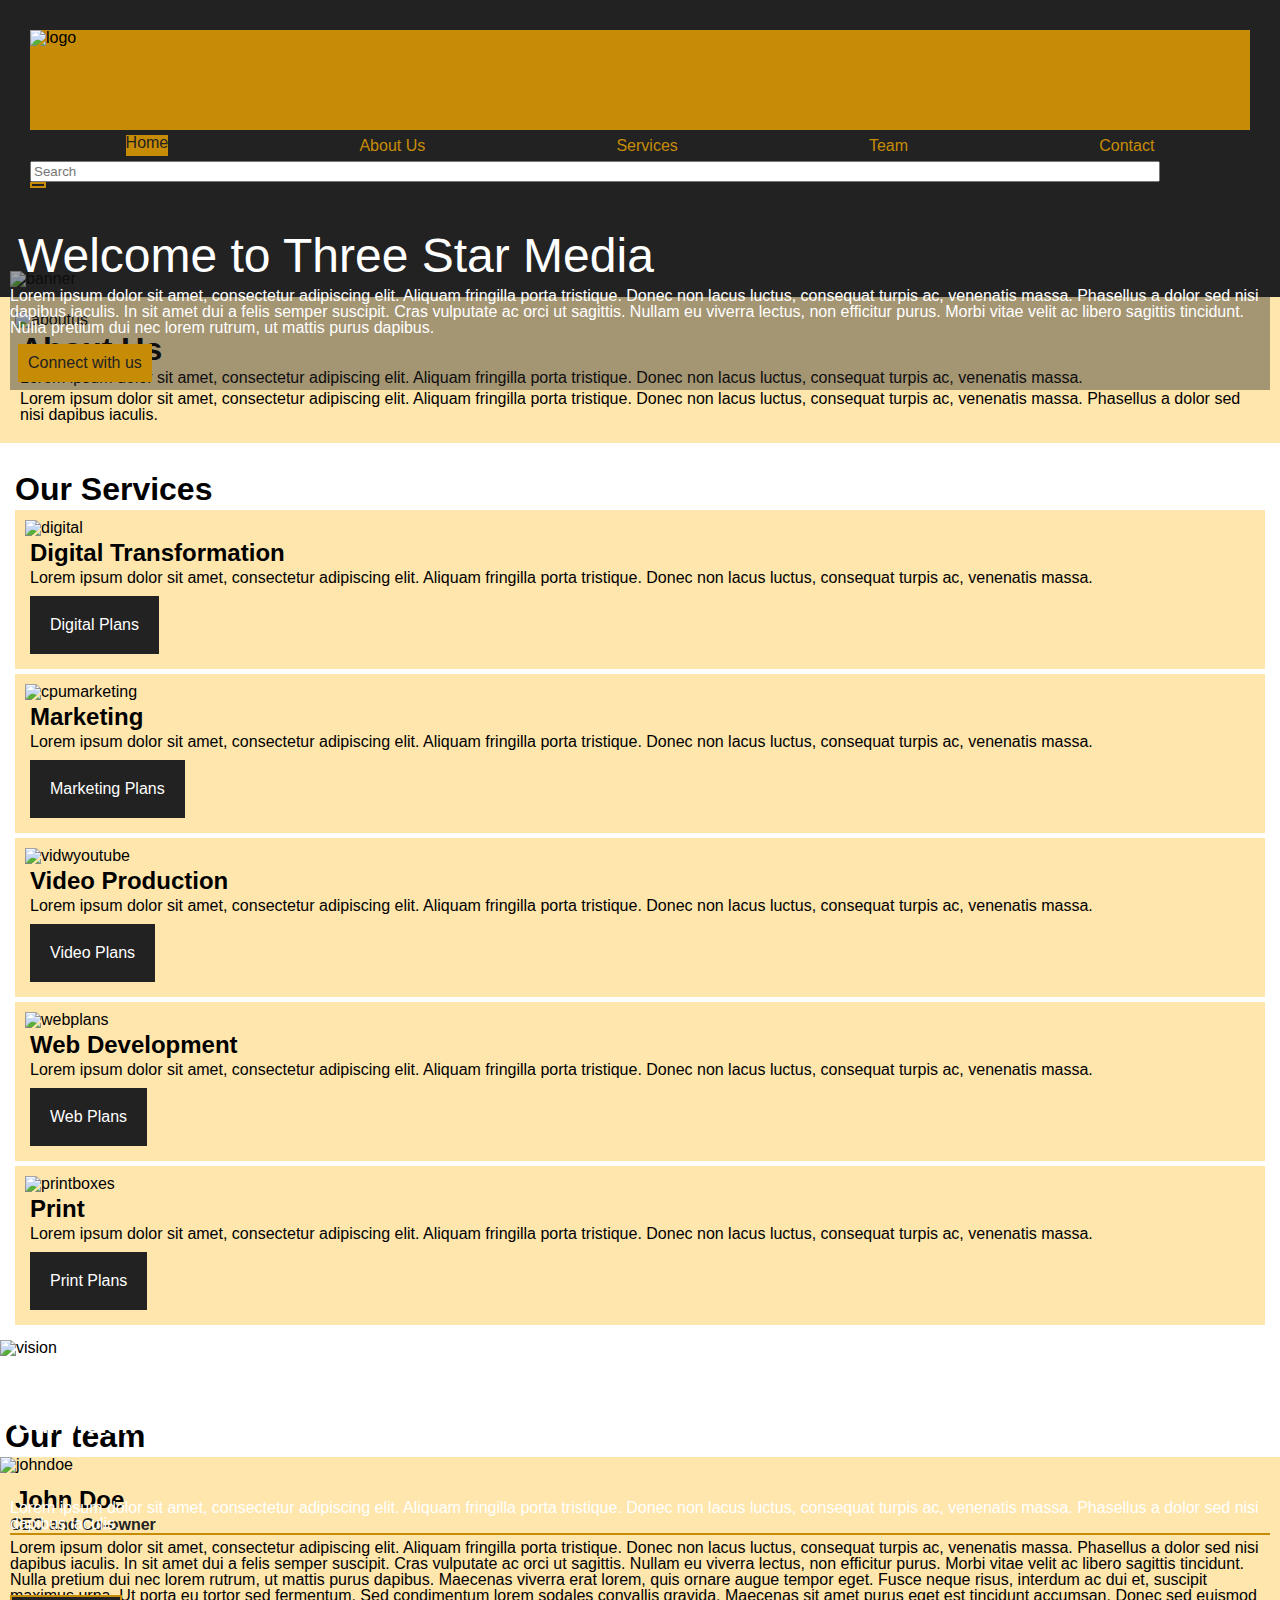
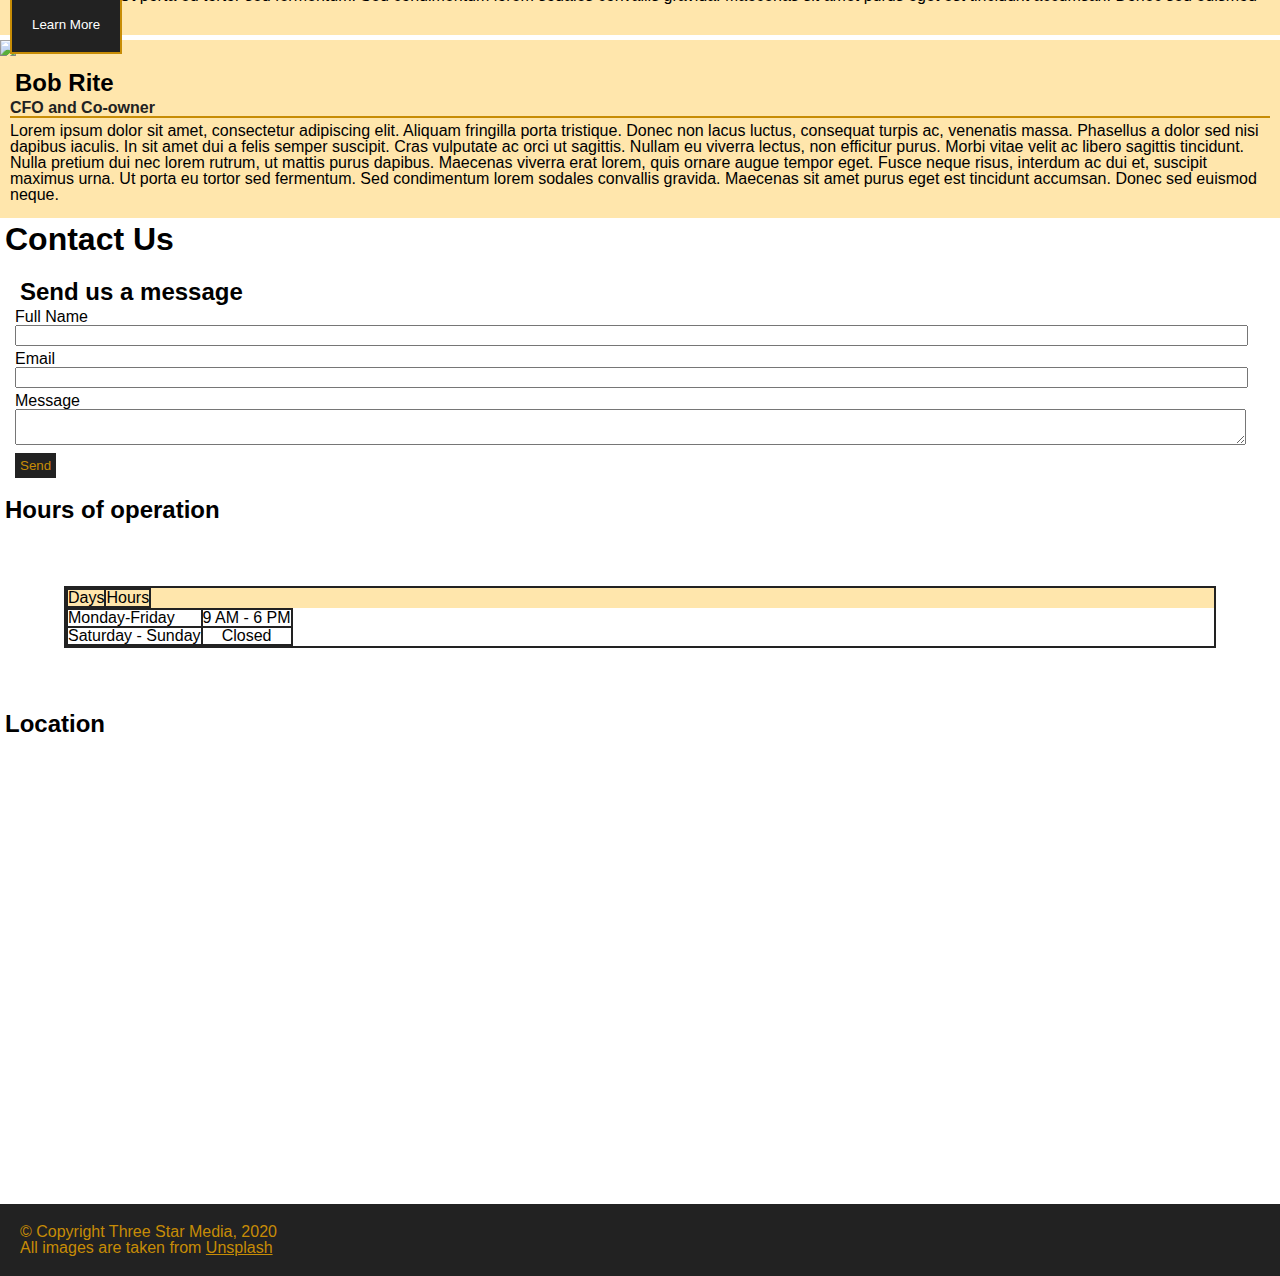
==== commit 508a4c12: "editing, trial and error and I amtired" ====
--- a/final-project/index.html
+++ b/final-project/index.html
@@ -13,6 +13,7 @@
         <body>
     
         <header>
+          <article class="pad">
           <div class="logo">
           <img id="star" src="images/logo.png" alt="logo">
          </div>
@@ -34,73 +35,79 @@
               <button id="find" type="submit"><i class="icon icon-zoom"></i></button>
           </form>
         </nav>
-        
+        </article>
         <article class="position">
+          
            <!-- Main page content -->
-          <div id="threestars">
+          <div id="threestars" class="overlay">
           <h1>Welcome to Three Star Media</h1>
           <p>Lorem ipsum dolor sit amet, consectetur adipiscing elit. Aliquam fringilla porta tristique. Donec non lacus luctus, consequat turpis ac, venenatis massa. Phasellus a dolor sed nisi dapibus iaculis. In sit amet dui a felis semper suscipit. Cras vulputate ac orci ut sagittis. Nullam eu viverra lectus, non efficitur purus. Morbi vitae velit ac libero sagittis tincidunt. Nulla pretium dui nec lorem rutrum, ut mattis purus dapibus.</p>
-          <button id="connect" type="submit">Connect with us<i class="icon icon-right"></i></button>
+          <button id="connect" type="submit">Connect with us <i class="icon icon-right"></i></button>
         </div>
-          <img id="banner" src="images/main-banner.jpg" alt="banner" width="100%">
+        <div class="image">
+          <img id="banner" src="images/main-banner.jpg" alt="banner" width="100%" >
+         </div>
           <!-- Similar button styling to 'Home' -->
         
         </article>
         </header>
         <article id="us">
+        <div>
           <!-- falls bellow 'Welcome to Three Star Media' but appears connected (Ei: no padding between the two) -->
-          <img src="images/about-us.jpg" alt="aboutus" width="470">
+          <img src="images/about-us.jpg" alt="aboutus" width="100%" >
           <h2>About Us</h2>
           <p>Lorem ipsum dolor sit amet, consectetur adipiscing elit. Aliquam fringilla porta tristique. Donec non lacus luctus, consequat turpis ac, venenatis massa. </p>
           <p>Lorem ipsum dolor sit amet, consectetur adipiscing elit. Aliquam fringilla porta tristique. Donec non lacus luctus, consequat turpis ac, venenatis massa. Phasellus a dolor sed nisi dapibus iaculis.</p>
-        </article>
-        <article>
+       </div>
+      </article>
+        <article id="space">
           <h2>Our Services</h2>
           <!-- Will have styling to link content within -->
           <div class="about">
-            <img src="images/digital.jpg" alt="digital">
+            <img class="nopad" src="images/digital.jpg" alt="digital" width="100%">
             <h3>Digital Transformation</h3>
             <p>Lorem ipsum dolor sit amet, consectetur adipiscing elit. Aliquam fringilla porta tristique. Donec non lacus luctus, consequat turpis ac, venenatis massa.  </p>
-            <button id="dplans" type="submit">Digital Plans<i class="icon icon-right"></i></button>
+            <button id="dplans" type="submit">Digital Plans <i class="icon icon-right"></i></button>
           </div>
           <div class="about">
-            <img src="images/marketing.jpg" alt="cpumarketing">
+            <img class="nopad" src="images/marketing.jpg" alt="cpumarketing" width="100%">
             <h3>Marketing</h3>
             <p>Lorem ipsum dolor sit amet, consectetur adipiscing elit. Aliquam fringilla porta tristique. Donec non lacus luctus, consequat turpis ac, venenatis massa. </p>
-            <button id="mplans" type="submit">Marketing Plans<i class="icon icon-right"></i></button>
+            <button id="mplans" type="submit">Marketing Plans <i class="icon icon-right"></i></button>
           </div>
           <div class="about">
-            <img src="images/video.jpg" alt="vidwyoutube">
+            <img class="nopad" src="images/video.jpg" alt="vidwyoutube" width="100%">
             <h3>Video Production</h3>
             <p>Lorem ipsum dolor sit amet, consectetur adipiscing elit. Aliquam fringilla porta tristique. Donec non lacus luctus, consequat turpis ac, venenatis massa. </p>
-            <button id="vplans" type="submit">Video Plans<i class="icon icon-right"></i></button>
+            <button id="vplans" type="submit">Video Plans <i class="icon icon-right"></i></button>
           </div>
           <div class="about">
-            <img src="images/web.jpg" alt="webplans">
+            <img class="nopad" src="images/web.jpg" alt="webplans" width="100%">
             <h3>Web Development</h3>
            <p>Lorem ipsum dolor sit amet, consectetur adipiscing elit. Aliquam fringilla porta tristique. Donec non lacus luctus, consequat turpis ac, venenatis massa. </p>
-            <button id="wplans" type="submit">Web Plans<i class="icon icon-right"></i></button>
+            <button id="wplans" type="submit">Web Plans <i class="icon icon-right"></i></button>
           </div>
           <div class="about">
-            <img src="images/print.jpg" alt="printboxes">
+            <img class="nopad" src="images/print.jpg" alt="printboxes" width="100%">
             <h3>Print</h3>
             <p>Lorem ipsum dolor sit amet, consectetur adipiscing elit. Aliquam fringilla porta tristique. Donec non lacus luctus, consequat turpis ac, venenatis massa. </p>
-            <button id="pplans" type="submit">Print Plans<i class="icon icon-right"></i></button>
+            <button id="pplans" type="submit">Print Plans <i class="icon icon-right"></i></button>
           </div>
-        </article class="position">
+      </article class="position">
         <div id="vision">
           <!-- Our Vision splits of and seems to convey a separate thought away from the unity of the section. Custom styling -->
           <h3>Our Vision</h3>
           <p>Lorem ipsum dolor sit amet, consectetur adipiscing elit. Aliquam fringilla porta tristique. Donec non lacus luctus, consequat turpis ac, venenatis massa. Phasellus a dolor sed nisi dapibus iaculis.</p>
-          <button id="more" type="submit">Learn More<i class="icon icon-right"></i></button>
+          <button id="more" type="submit">Learn More <i class="icon icon-right"></i></button>
         </div>
-         <img src="images/vision.jpg" alt="vision" height="400">
-        
-        <article>
+        <div>
+         <img src="images/vision.jpg" alt="vision" width="100%" height="300px">
+        </div>
+        <article id="tm">
           <h2>Our team</h2>
           <!-- Our team page (linked together) -->
           <div class="team">
-            <img src="images/john.jpg" alt="johndoe">
+            <img src="images/john.jpg" alt="johndoe" width="100%">
             <div class="line">
             <h3>John Doe</h3>
             <h4>CEO and Co-owner</h4>
@@ -108,7 +115,7 @@
             </div>
           </div>
           <div class="team">
-            <img src="images/bob.jpg" alt="bobrite">
+            <img src="images/bob.jpg" alt="bobrite" width="100%">
             <div class="line">
             <h3>Bob Rite</h3>
             <h4>CFO and Co-owner</h4>
@@ -124,12 +131,14 @@
             <form action="index.html" method="post">
               <label for="name">Full Name</label>
               <input id="name">
-              
+            </form>
+            <form action="index.html" method="post">
               <label for="email">Email</label>
               <input id="email" type="text" name="email">
-
+            </form>
+            <form action="index.html" method="post">
               <label for="message">Message</label>
-              <input id="message" type="text" name="text">
+              <textarea id="message"></textarea>
           </form>
           <button id="send" type="submit">Send</button>
           </div>
@@ -158,7 +167,7 @@
         </article>
         <div>
           <h3>Location</h3>
-          <iframe src="https://www.google.com/maps/embed?pb=!1m23!1m12!1m3!1d363696.41558347386!2d-76.6404297270941!3d44.5892885538631!2m3!1f0!2f0!3f0!3m2!1i1024!2i768!4f13.1!4m8!3e6!4m0!4m5!1s0x4cd27a6b0c68c789%3A0x5c75bbc6c3307be8!2sAlgonquin%20College%20%E2%80%93%20Perth%20Campus%2C%207%20Craig%20St%2C%20Perth%2C%20ON%20K7H%201X7!3m2!1d44.902720699999996!2d-76.23819859999999!5e0!3m2!1sen!2sca!4v1638241119880!5m2!1sen!2sca" width="600" height="450" style="border:0;" allowfullscreen="" loading="lazy"></iframe>
+          <iframe src="https://www.google.com/maps/embed?pb=!1m23!1m12!1m3!1d363696.41558347386!2d-76.6404297270941!3d44.5892885538631!2m3!1f0!2f0!3f0!3m2!1i1024!2i768!4f13.1!4m8!3e6!4m0!4m5!1s0x4cd27a6b0c68c789%3A0x5c75bbc6c3307be8!2sAlgonquin%20College%20%E2%80%93%20Perth%20Campus%2C%207%20Craig%20St%2C%20Perth%2C%20ON%20K7H%201X7!3m2!1d44.902720699999996!2d-76.23819859999999!5e0!3m2!1sen!2sca!4v1638241119880!5m2!1sen!2sca" width="100%" height="450" style="border:0;" allowfullscreen="" loading="lazy"></iframe>
         </div>
         <footer>
           <!-- Copyright details -->
--- a/final-project/styles/styles.css
+++ b/final-project/styles/styles.css
@@ -68,13 +68,13 @@
         font-weight: 600;
     }
     h4{
-        color:#222222;
+        color:#222;
         font-weight: bold;
-        border-bottom: solid goldenrod 2px;
+        border-bottom: solid #c78c06 2px;
+        margin-bottom: 5px;
     }
     header{
-        background-color: #222222;
-        padding:20px;
+        background-color: #222;;
     }
     ul{
         list-style: none;
@@ -82,41 +82,53 @@
     }
     li{
        text-align: center;
-       color:goldenrod;
-       margin-bottom: 10px;
+       color:#c78c06;
+       margin-bottom: 20px;
     }
     
     /* Style for home button */
     li .home{
         display: block;
         padding: auto;
-        background: goldenrod;
-        color: #222222;
+        padding-bottom: 5px;
+        background: #c78c06;
+        color: #222;
         margin:none;
         text-decoration: none;
         text-align: center;
     }
     #find{
-        background-color: #222222;
-        color:goldenrod;
-        border: solid 2px goldenrod;
+        background-color: #222;
+        color:#c78c06;
+        border: solid 2px #c78c06;
     }
     #search{
-        min-width:280px;
-        max-width: 479px;
+        display: flex;
+        flex-direction: row;
         align-content: center;
+        width: 92%;
+    }
+    #find{
+        display: flex;
+        align-self: auto;
     }
     .logo{
         height:100px;
-        background: goldenrod;
+        background: #c78c06;
     }
     #banner{
         margin:none;
     } 
     .position{
         position:relative;
-        height: auto;
-    }
+
+    }
+     .overlay{
+        position: absolute;
+        top: 20%;
+    }
+    .pad{
+        padding: 20px;    }
 /*~~~~~~~~~~~~~~~~~~~~~~~~~~~~~~~ Below the nav (three star media background code)~~~~~~~~~~~~~~~~~~~~~~~~~~~~~~~ */
     h1{
         font-size: 3rem;
@@ -124,17 +136,14 @@
     }
     /* will need to send bg image to the back and adjust sizing */
      #threestars{
-      color:whitesmoke;
-      background-color: #1d1c1c69;  
-    }
-    .position #threestars{
-        position: absolute;
-        top: 0;
-    }
-    #threestars #connect{
+      color:white;
+      background-color: rgba(34, 34, 34, 0.411);  
+     }
+     /* Button styling */
+       #threestars #connect{
         color: #222222;
         font-size:1rem;
-        background-color: goldenrod;
+        background-color: #c78c06;
         padding: 10px;
         margin: 8px;
         border: none;
@@ -145,66 +154,129 @@
 /* ~~~~~~~~~~~~~~~~~~~~~~~~~~~~~~~~~~~~~~~~~~~~About Us info~~~~~~~~~~~~~~~~~~~~~~~~~~~~~~~~~~~~~~~~~~~~~~~~~~~~~~~~~~ */
 #us{
     background-color: #FFE6AC;
+    padding: 15px;
+    margin-bottom: 15px;
 }
 #us p{
     margin:5px;
 }
 /* ```````````~~~~~~~~~~~~~~~~~~~~~~~~~~~~~~~~~~~~~~~~~~~~~~~~~~~~~~~~~~Plans styling section~~~~~~~~~~~~~~~~~~~~~~~~~~~~~~~~~~~~~~~ */
 /* background and general font styling */
+#space{
+    padding: 10px;
+}
 .about{
     background-color: #FFE6AC;
     border: 5px;
     margin: 5px;
-    padding: 5px;
+    padding: 10px;
 }
 /* paragraph specifics */
 .about p{
     margin: 5px;
+}
+/* Image specific */
+.nopad{
+    padding: none;
 }
 /* button styling */
 .about button{
     font-size: 1em;
     background-color: #222222;
     margin: 5px;
-    padding: 5px;
+    padding: 20px;
     border: none;
-    color: whitesmoke
+    color: white;
 }
 /* ````````````````````````~~~~~~~~~~Our Vision~~~~~~~~~~~~~``````````````````````````````````````````````````````` */
 #vision{
-    color:whitesmoke;
+    color:white;
     padding: 5px;
     position: absolute;
-}
+    margin:5px;
+}
+#vision h3{
+    margin-top: 5%;
+    margin-bottom: 5%;
+}
+#vision p{
+    margin-bottom: 5%;
+}
+
 #vision button{
-    border: solid 2px goldenrod;
-    background-color:#22222281;
-    color: whitesmoke;
+    border: solid 2px #c78c06;
+    background-color:#222;
+    color: white;
+    padding:20px;
 }
 /* ~~~~~~~~~~~~~~~~~~~~~~~~~~~~~~~~~~~~~~~~~~~~~~~~~~~~~~~~~~~~~~~~~~~~~~~~~~~~~~~~~~The team background~~~~~~~~~~~~~~~~~~~~~~~~~~~~~~~~~~~~~ */
+#tm{
+    margin-top: 5%;
+}
 .team{
     background-color: #FFE6AC;
     margin-bottom: 5px;
     padding-bottom: 5px;
 }
-/* a line separating titles needs to be added */
+/* a line separating titles*/
 .line{
     padding: 5px;
     margin:5px;
 }
+.line p{
+    margin-top: 5px;
+}
 /* ~~~~~~~~~~~~~~~~~~~~~~~~~~~~~~~~~~~~~~~~~~~~~~~~~~~~~~~~~~Contact~~~~~~~~~~~~~~~~~~~~~~~~~~~~~~~~~~~~~~~~~~~~~~~~~~~~~~~~~~~~~~~~~~~~~~~~~~~~~~~~~~ */
 #contact{
-    display: flex;
-    flex-wrap: nowrap;
-}
-
+    display: block;
+    padding:15px;
+}
+#contact form{
+    margin-bottom: 5px;
+}
+
+#name, #email, #message{
+    width:98%;
+}
+#send{
+    background-color: #222;
+        color:#c78c06;
+        padding: 5px;
+        display: block;
+        border: none;
+}
+/* `````````````````Tables````````````````` */
+table{
+    margin:5%;
+    border: solid #222222 2px;
+    display: grid;
+    grid-template-rows: repeat(1fr 1fr);
+    
+}
+tr, th, td{
+    border: solid #222222 2px; 
+}
+thead{
+    background-color: #FFE6AC;
+}
+/* ~~~~~~~~~~~~~~~~~~~~~~~~~~~~~Footer~~~~~~~~~~~~~~~~~~~~~~~~~~~~~~~~~~~~ */
+footer{
+    background-color: #222222;
+    color:#c78c06;
+    padding:20px 25px 20px 20px;
+    margin-top: 10px;
+}
+footer a{
+    text-decoration-color: #c78c06;
+    color: #c78c06;
+}
 /* ~~~~~~~~~~~~~~~~~~~~~~~~~~~~~~~~~~~~~~~~~~~~~~~~~~~~~~~~~~~~~~~~MEDIA QUERY FOR FULL SCREEN~~~~~~~~~~~~~~~~~~~~~~~~~~~~~~~~~~~~~~ */
 @media screen and (min-width: 760px){
 body{
     font-family: 'Gill Sans', 'Gill Sans MT', Calibri, 'Trebuchet MS', sans-serif;
 }
 header{
-    background-color: #222222;
+    background-color: #222;
     padding: 10px;
 }
 ul{
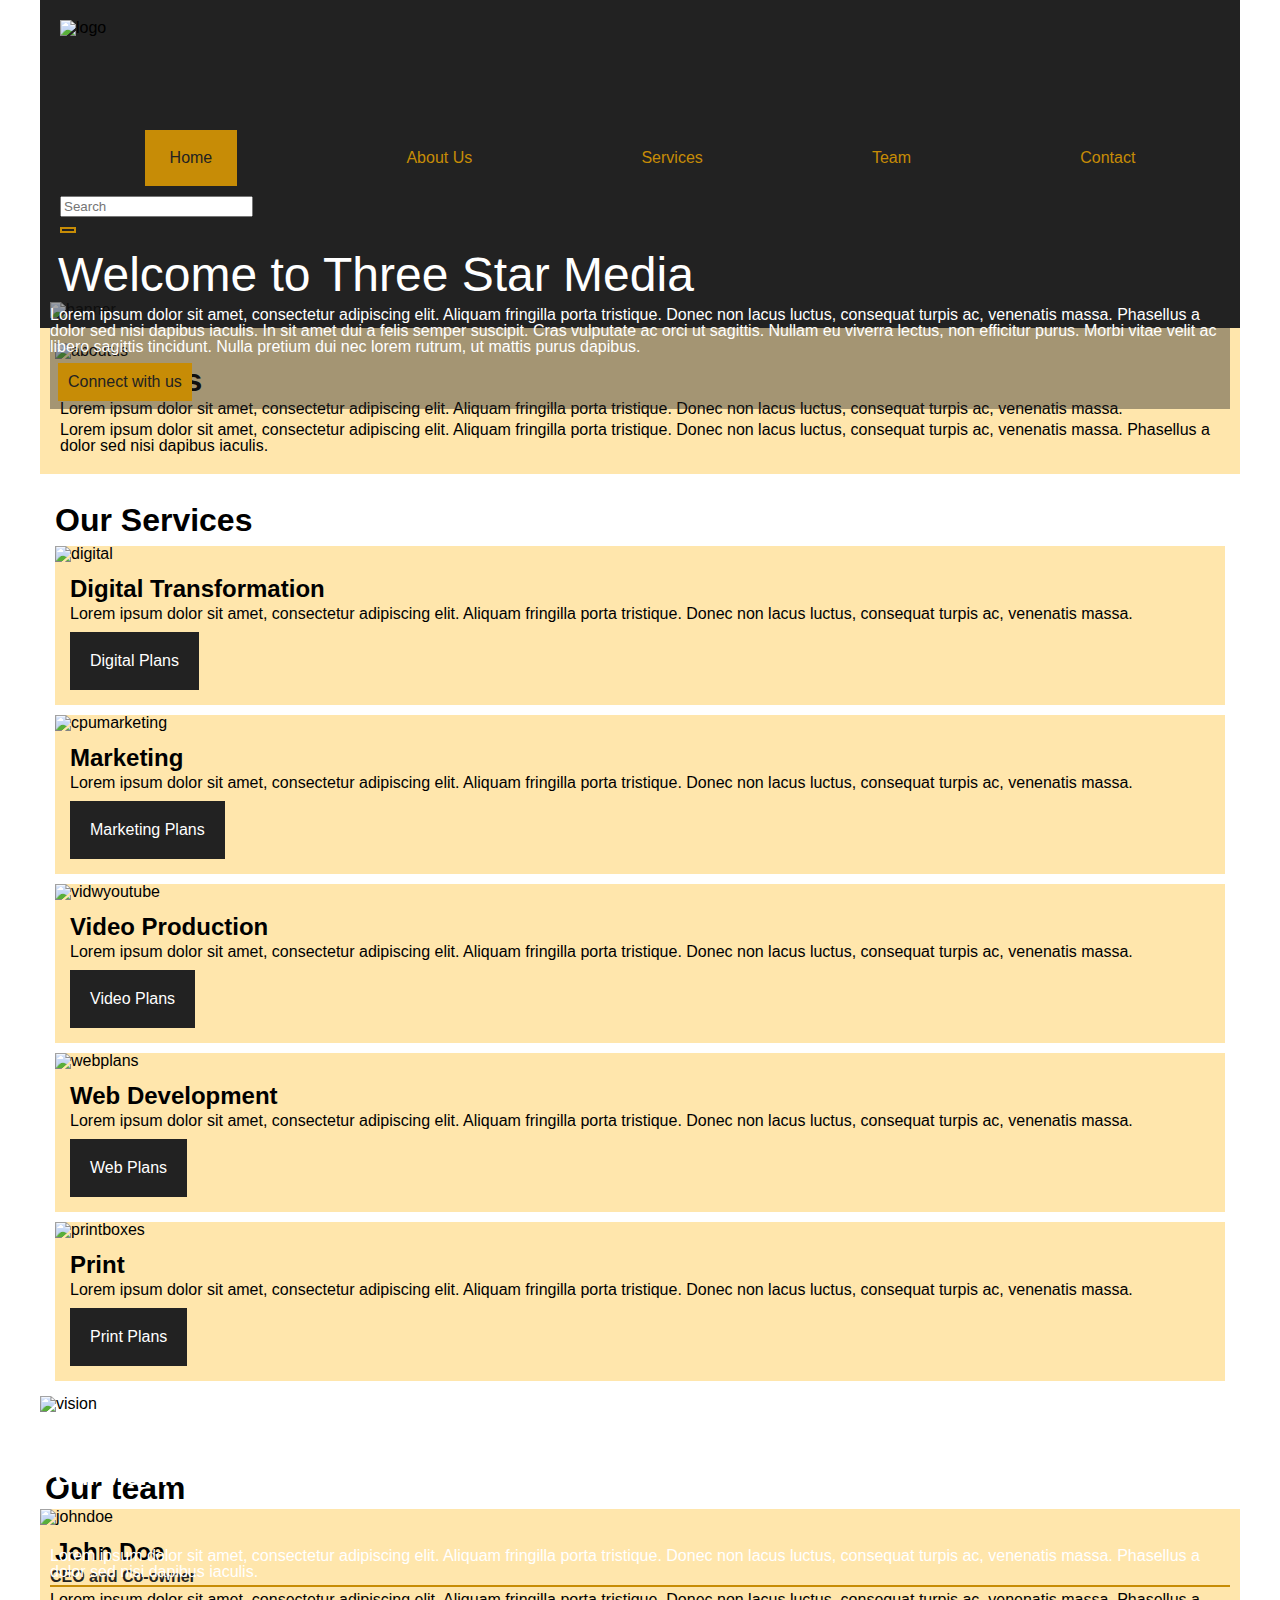
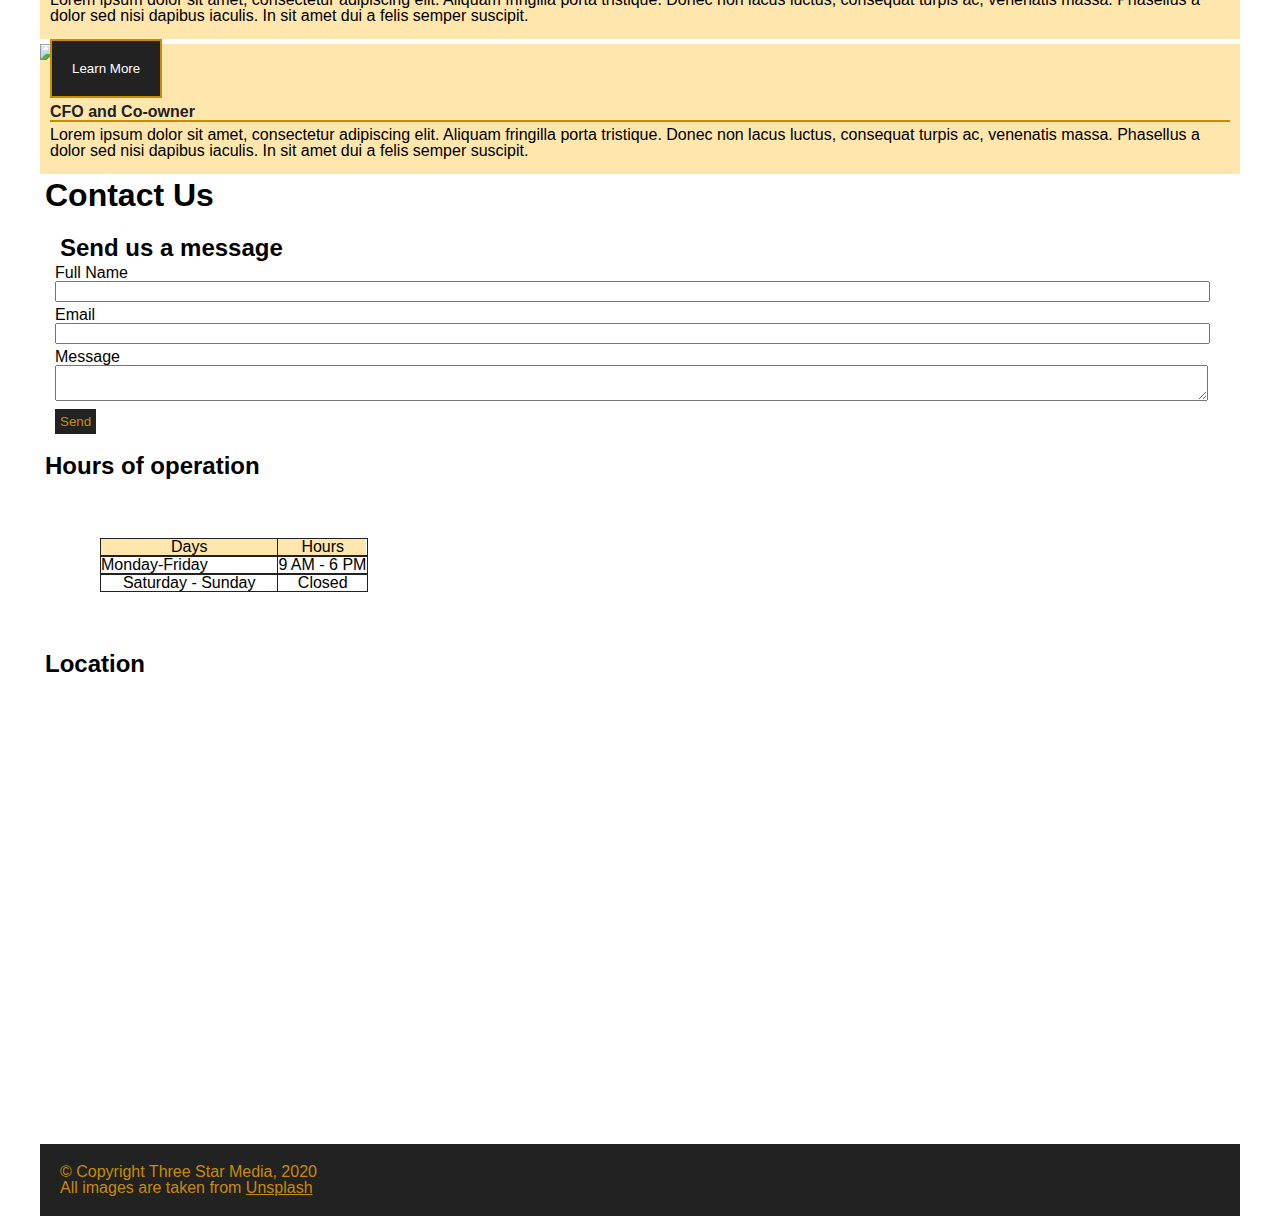
==== commit 183c1180: "added "class"" ====
--- a/final-project/index.html
+++ b/final-project/index.html
@@ -29,27 +29,29 @@
               <li>Contact</li>
           </ul>
          <!-- Search bar for the header, may adjust as needed -->
+        <div class="container">
           <form action="index.html" method="post">
             <label for="search"></label>
               <input id="search" type="text" name="fullname" placeholder="Search">
               <button id="find" type="submit"><i class="icon icon-zoom"></i></button>
           </form>
+        </div>
         </nav>
         </article>
-        <article class="position">
-          
+        <article>
            <!-- Main page content -->
+          <div class="position" width="100%">
           <div id="threestars" class="overlay">
           <h1>Welcome to Three Star Media</h1>
           <p>Lorem ipsum dolor sit amet, consectetur adipiscing elit. Aliquam fringilla porta tristique. Donec non lacus luctus, consequat turpis ac, venenatis massa. Phasellus a dolor sed nisi dapibus iaculis. In sit amet dui a felis semper suscipit. Cras vulputate ac orci ut sagittis. Nullam eu viverra lectus, non efficitur purus. Morbi vitae velit ac libero sagittis tincidunt. Nulla pretium dui nec lorem rutrum, ut mattis purus dapibus.</p>
           <button id="connect" type="submit">Connect with us <i class="icon icon-right"></i></button>
         </div>
-        <div class="image">
+        </div>
+          <!-- Similar button styling to 'Home' -->
+        </article>
+         <div>
           <img id="banner" src="images/main-banner.jpg" alt="banner" width="100%" >
          </div>
-          <!-- Similar button styling to 'Home' -->
-        
-        </article>
         </header>
         <article id="us">
         <div>
@@ -64,42 +66,54 @@
           <h2>Our Services</h2>
           <!-- Will have styling to link content within -->
           <div class="about">
-            <img class="nopad" src="images/digital.jpg" alt="digital" width="100%">
+            <img src="images/digital.jpg" alt="digital" width="100%">
+           <div class="pad">
             <h3>Digital Transformation</h3>
             <p>Lorem ipsum dolor sit amet, consectetur adipiscing elit. Aliquam fringilla porta tristique. Donec non lacus luctus, consequat turpis ac, venenatis massa.  </p>
             <button id="dplans" type="submit">Digital Plans <i class="icon icon-right"></i></button>
+           </div>
           </div>
           <div class="about">
-            <img class="nopad" src="images/marketing.jpg" alt="cpumarketing" width="100%">
+            <img src="images/marketing.jpg" alt="cpumarketing" width="100%">
+            <div class="pad">
             <h3>Marketing</h3>
             <p>Lorem ipsum dolor sit amet, consectetur adipiscing elit. Aliquam fringilla porta tristique. Donec non lacus luctus, consequat turpis ac, venenatis massa. </p>
             <button id="mplans" type="submit">Marketing Plans <i class="icon icon-right"></i></button>
-          </div>
+         </div>
+        </div>
           <div class="about">
-            <img class="nopad" src="images/video.jpg" alt="vidwyoutube" width="100%">
+            <img src="images/video.jpg" alt="vidwyoutube" width="100%">
+            <div class="pad">
             <h3>Video Production</h3>
             <p>Lorem ipsum dolor sit amet, consectetur adipiscing elit. Aliquam fringilla porta tristique. Donec non lacus luctus, consequat turpis ac, venenatis massa. </p>
             <button id="vplans" type="submit">Video Plans <i class="icon icon-right"></i></button>
           </div>
+          </div>
           <div class="about">
-            <img class="nopad" src="images/web.jpg" alt="webplans" width="100%">
+            <img src="images/web.jpg" alt="webplans" width="100%">
+            <div class="pad">
             <h3>Web Development</h3>
            <p>Lorem ipsum dolor sit amet, consectetur adipiscing elit. Aliquam fringilla porta tristique. Donec non lacus luctus, consequat turpis ac, venenatis massa. </p>
             <button id="wplans" type="submit">Web Plans <i class="icon icon-right"></i></button>
           </div>
+        </div>
           <div class="about">
-            <img class="nopad" src="images/print.jpg" alt="printboxes" width="100%">
+            <img src="images/print.jpg" alt="printboxes" width="100%">
+            <div class="pad">
             <h3>Print</h3>
             <p>Lorem ipsum dolor sit amet, consectetur adipiscing elit. Aliquam fringilla porta tristique. Donec non lacus luctus, consequat turpis ac, venenatis massa. </p>
             <button id="pplans" type="submit">Print Plans <i class="icon icon-right"></i></button>
           </div>
-      </article class="position">
+        </div>
+      </article>
+      <article class="position">
         <div id="vision">
           <!-- Our Vision splits of and seems to convey a separate thought away from the unity of the section. Custom styling -->
           <h3>Our Vision</h3>
           <p>Lorem ipsum dolor sit amet, consectetur adipiscing elit. Aliquam fringilla porta tristique. Donec non lacus luctus, consequat turpis ac, venenatis massa. Phasellus a dolor sed nisi dapibus iaculis.</p>
           <button id="more" type="submit">Learn More <i class="icon icon-right"></i></button>
         </div>
+      </article>
         <div>
          <img src="images/vision.jpg" alt="vision" width="100%" height="300px">
         </div>
@@ -111,7 +125,7 @@
             <div class="line">
             <h3>John Doe</h3>
             <h4>CEO and Co-owner</h4>
-            <p>Lorem ipsum dolor sit amet, consectetur adipiscing elit. Aliquam fringilla porta tristique. Donec non lacus luctus, consequat turpis ac, venenatis massa. Phasellus a dolor sed nisi dapibus iaculis. In sit amet dui a felis semper suscipit. Cras vulputate ac orci ut sagittis. Nullam eu viverra lectus, non efficitur purus. Morbi vitae velit ac libero sagittis tincidunt. Nulla pretium dui nec lorem rutrum, ut mattis purus dapibus. Maecenas viverra erat lorem, quis ornare augue tempor eget. Fusce neque risus, interdum ac dui et, suscipit maximus urna. Ut porta eu tortor sed fermentum. Sed condimentum lorem sodales convallis gravida. Maecenas sit amet purus eget est tincidunt accumsan. Donec sed euismod neque. </p>
+            <p>Lorem ipsum dolor sit amet, consectetur adipiscing elit. Aliquam fringilla porta tristique. Donec non lacus luctus, consequat turpis ac, venenatis massa. Phasellus a dolor sed nisi dapibus iaculis. In sit amet dui a felis semper suscipit.</p>
             </div>
           </div>
           <div class="team">
@@ -119,7 +133,7 @@
             <div class="line">
             <h3>Bob Rite</h3>
             <h4>CFO and Co-owner</h4>
-            <p>Lorem ipsum dolor sit amet, consectetur adipiscing elit. Aliquam fringilla porta tristique. Donec non lacus luctus, consequat turpis ac, venenatis massa. Phasellus a dolor sed nisi dapibus iaculis. In sit amet dui a felis semper suscipit. Cras vulputate ac orci ut sagittis. Nullam eu viverra lectus, non efficitur purus. Morbi vitae velit ac libero sagittis tincidunt. Nulla pretium dui nec lorem rutrum, ut mattis purus dapibus. Maecenas viverra erat lorem, quis ornare augue tempor eget. Fusce neque risus, interdum ac dui et, suscipit maximus urna. Ut porta eu tortor sed fermentum. Sed condimentum lorem sodales convallis gravida. Maecenas sit amet purus eget est tincidunt accumsan. Donec sed euismod neque. </p>
+            <p>Lorem ipsum dolor sit amet, consectetur adipiscing elit. Aliquam fringilla porta tristique. Donec non lacus luctus, consequat turpis ac, venenatis massa. Phasellus a dolor sed nisi dapibus iaculis. In sit amet dui a felis semper suscipit.</p>
             </div>
           </div>
         </article>
@@ -149,18 +163,18 @@
             <!-- Style for the table -->
             <thead>
               <tr>
-                <th>Days</th>
+                <th class="right">Days</th>
                 <th>Hours</th>
               </tr>
             </thead>
             <tbody>
               <tr>
-                <td>Monday-Friday</td>
-                <td>9 AM - 6 PM</td>
+                <td class="right">Monday-Friday</td>
+                <td class="left">9 AM - 6 PM</td>
               </tr>
               <tr>
-                <th>Saturday - Sunday</th>
-                <th>Closed</th>
+                <th class="right">Saturday - Sunday</th>
+                <th class="left">Closed</th>
               </tr>
             </tbody>
           </table>
--- a/final-project/styles/styles.css
+++ b/final-project/styles/styles.css
@@ -56,6 +56,7 @@
     body{
     font-family:  'Open Sans', sans-serif;
     margin: 0 auto; 
+    max-width: 1200px;
     }
     h2{
         font-size: 2rem;
@@ -103,14 +104,13 @@
         border: solid 2px #c78c06;
     }
     #search{
+        text-align: left;
+        width: 90%;
+    }
+    .container{
         display: flex;
-        flex-direction: row;
-        align-content: center;
-        width: 92%;
-    }
-    #find{
-        display: flex;
-        align-self: auto;
+        justify-content: flex-start;
+        flex-flow: row nowrap;
     }
     .logo{
         height:100px;
@@ -120,12 +120,11 @@
         margin:none;
     } 
     .position{
-        position:relative;
+        position: relative;
 
     }
      .overlay{
         position: absolute;
-        top: 20%;
     }
     .pad{
         padding: 20px;    }
@@ -169,15 +168,15 @@
     background-color: #FFE6AC;
     border: 5px;
     margin: 5px;
-    padding: 10px;
+}
+
+/* padding for text */
+.pad{
+   padding:10px; 
 }
 /* paragraph specifics */
 .about p{
     margin: 5px;
-}
-/* Image specific */
-.nopad{
-    padding: none;
 }
 /* button styling */
 .about button{
@@ -194,6 +193,7 @@
     padding: 5px;
     position: absolute;
     margin:5px;
+    top: 50%
 }
 #vision h3{
     margin-top: 5%;
@@ -248,13 +248,16 @@
 /* `````````````````Tables````````````````` */
 table{
     margin:5%;
-    border: solid #222222 2px;
-    display: grid;
-    grid-template-rows: repeat(1fr 1fr);
-    
-}
-tr, th, td{
-    border: solid #222222 2px; 
+}
+tr{
+    border: solid #222222 1px; 
+    display:grid;
+    grid-template-columns: 2fr 1fr;
+    width: 100%;
+}
+
+.right{
+    border-right: solid #222222 1px;
 }
 thead{
     background-color: #FFE6AC;
@@ -273,7 +276,7 @@
 /* ~~~~~~~~~~~~~~~~~~~~~~~~~~~~~~~~~~~~~~~~~~~~~~~~~~~~~~~~~~~~~~~~MEDIA QUERY FOR FULL SCREEN~~~~~~~~~~~~~~~~~~~~~~~~~~~~~~~~~~~~~~ */
 @media screen and (min-width: 760px){
 body{
-    font-family: 'Gill Sans', 'Gill Sans MT', Calibri, 'Trebuchet MS', sans-serif;
+    max-width: 1200px;
 }
 header{
     background-color: #222;
@@ -287,5 +290,16 @@
 }
 li{
     margin:5px;
+    padding: 5px;
  }
+.logo{
+    background: none;
+}
+li .home{
+    padding:20px 25px 20px 25px;
+}
+/* Styling for our services */
+#space{
+    display: grid;
+}
 }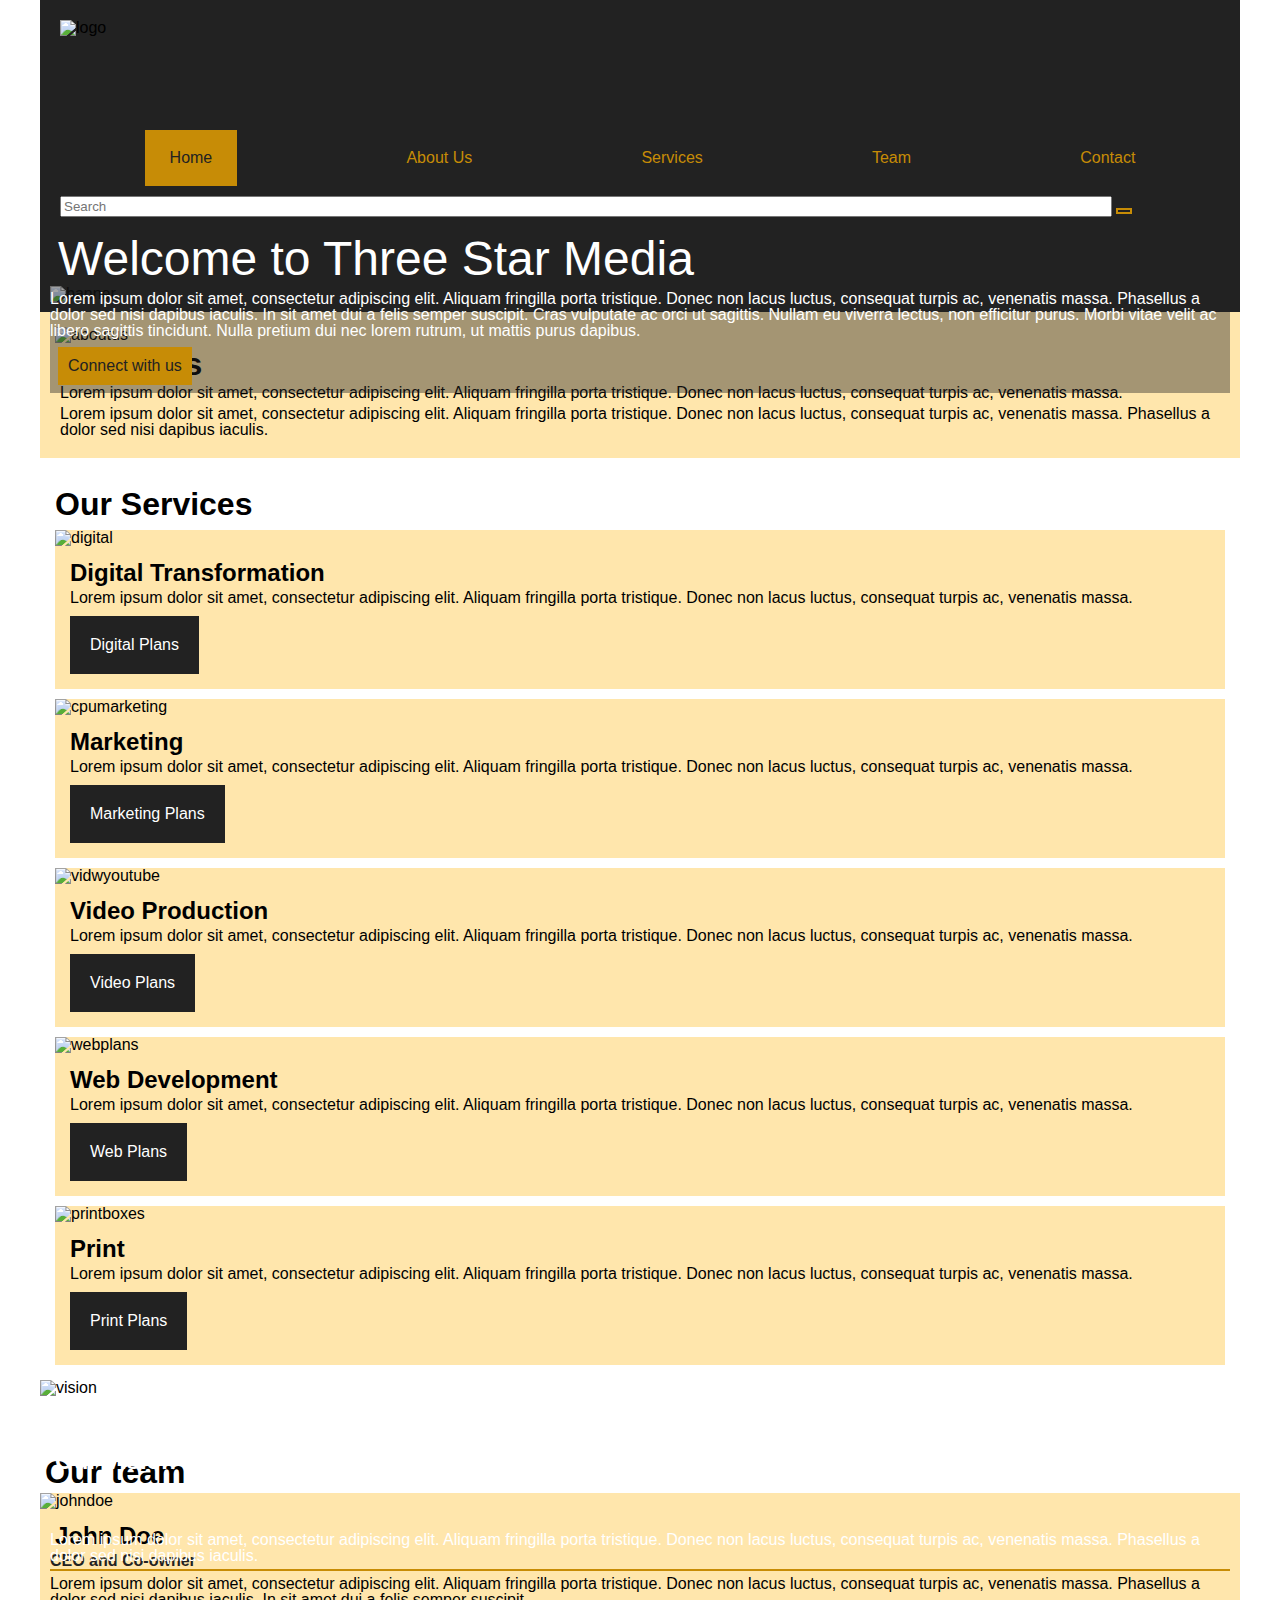
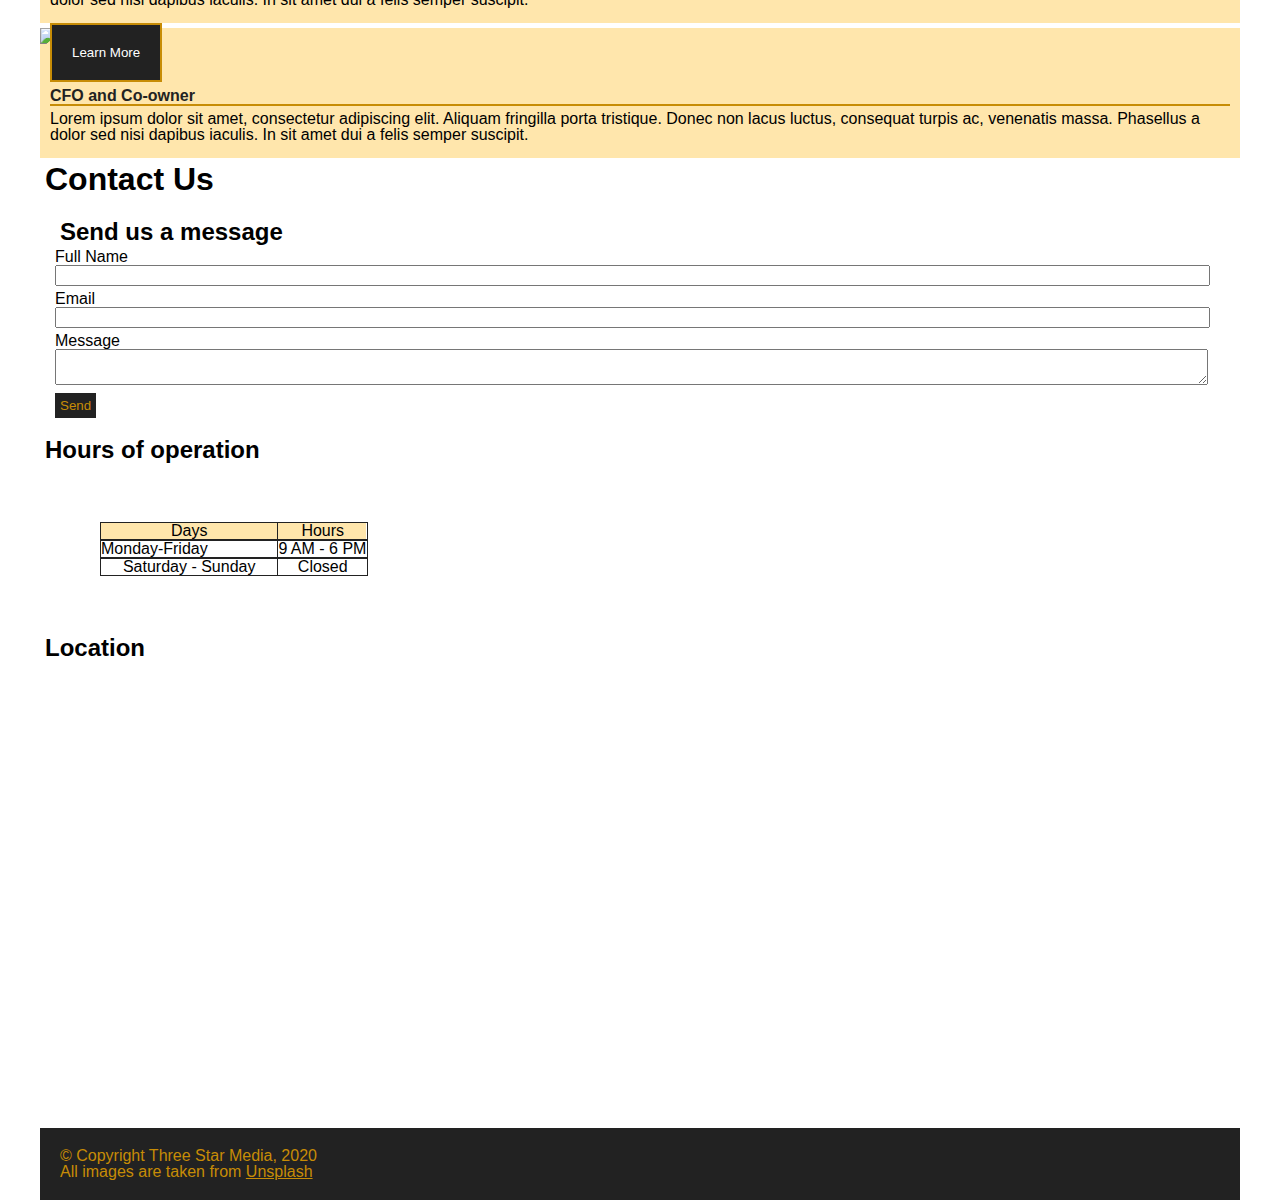
==== commit 0860f5e9: "I'm not sure what works anymore" ====
--- a/final-project/index.html
+++ b/final-project/index.html
@@ -29,10 +29,10 @@
               <li>Contact</li>
           </ul>
          <!-- Search bar for the header, may adjust as needed -->
-        <div class="container">
-          <form action="index.html" method="post">
+        <div class="searcher">
+          <form id="formn"action="index.html" method="post">
             <label for="search"></label>
-              <input id="search" type="text" name="fullname" placeholder="Search">
+              <input id="search" type="text" name="fullname" placeholder="Search" width="100%">
               <button id="find" type="submit"><i class="icon icon-zoom"></i></button>
           </form>
         </div>
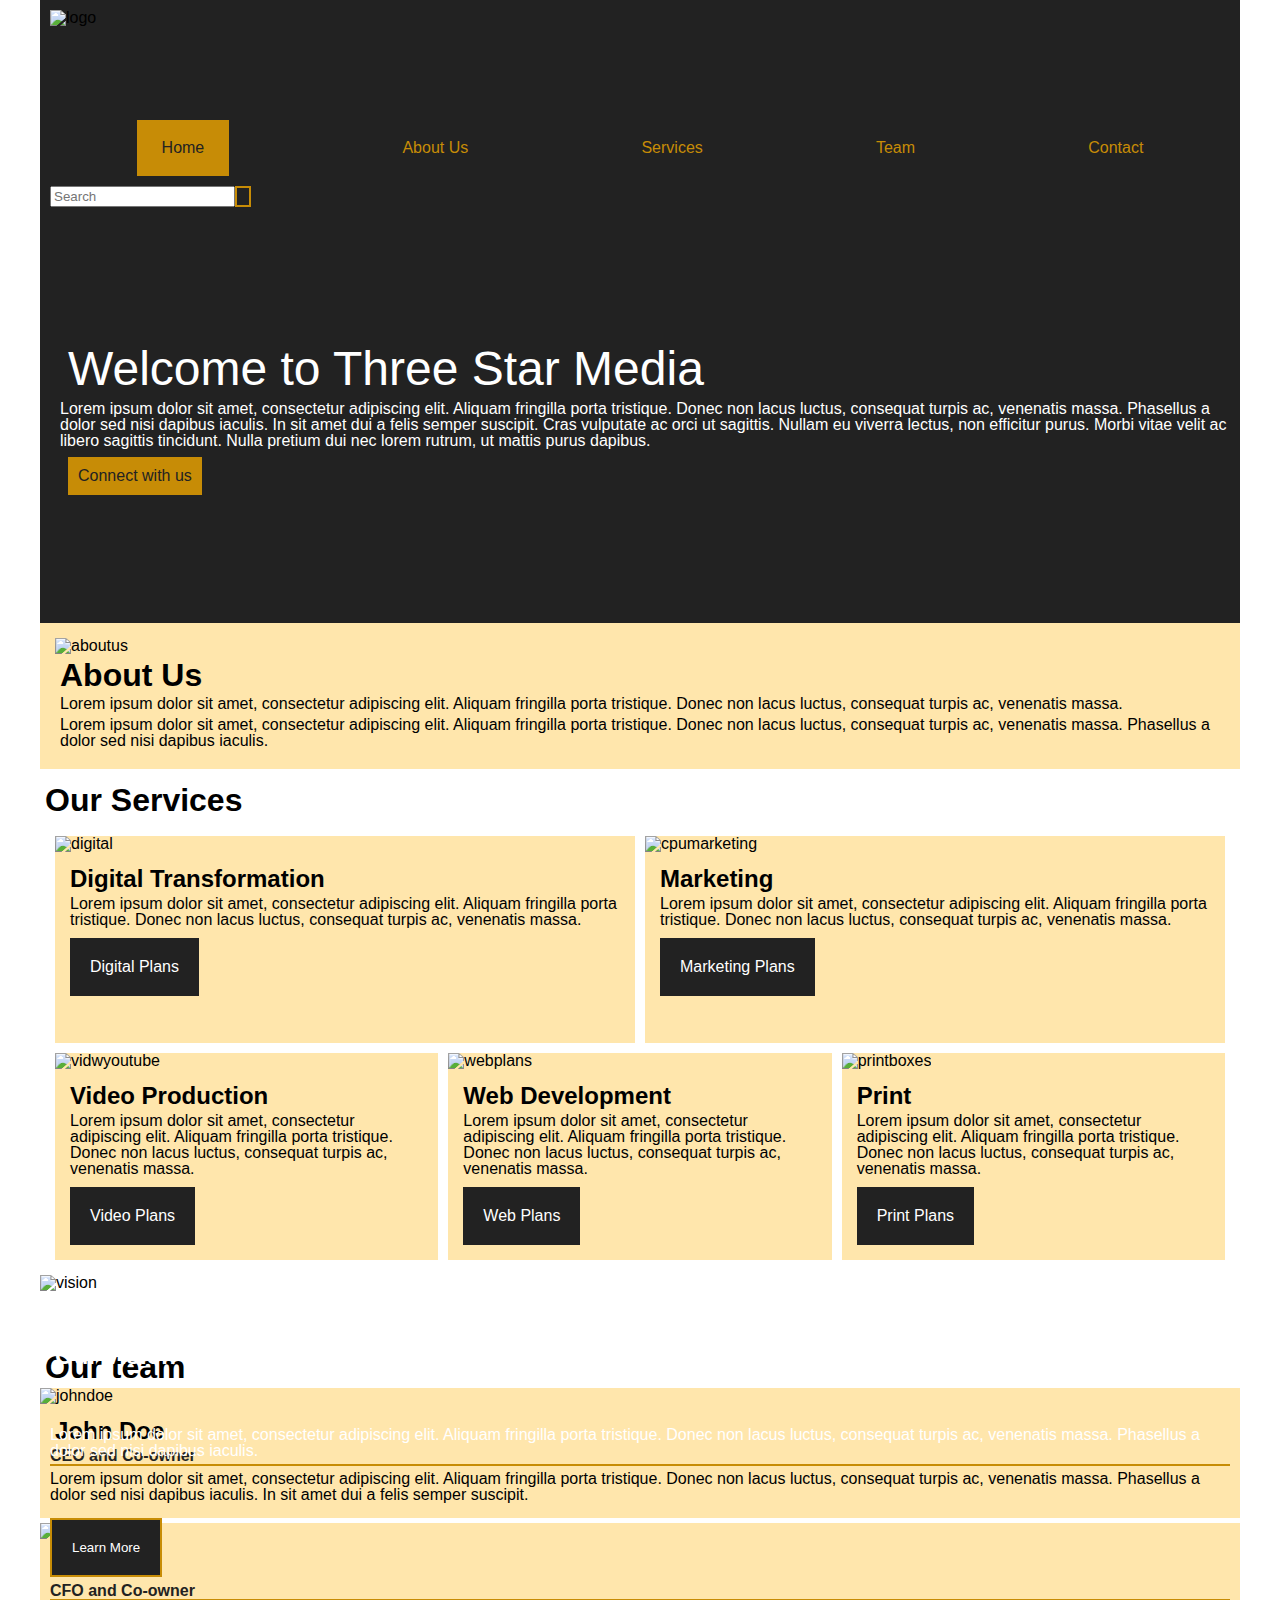
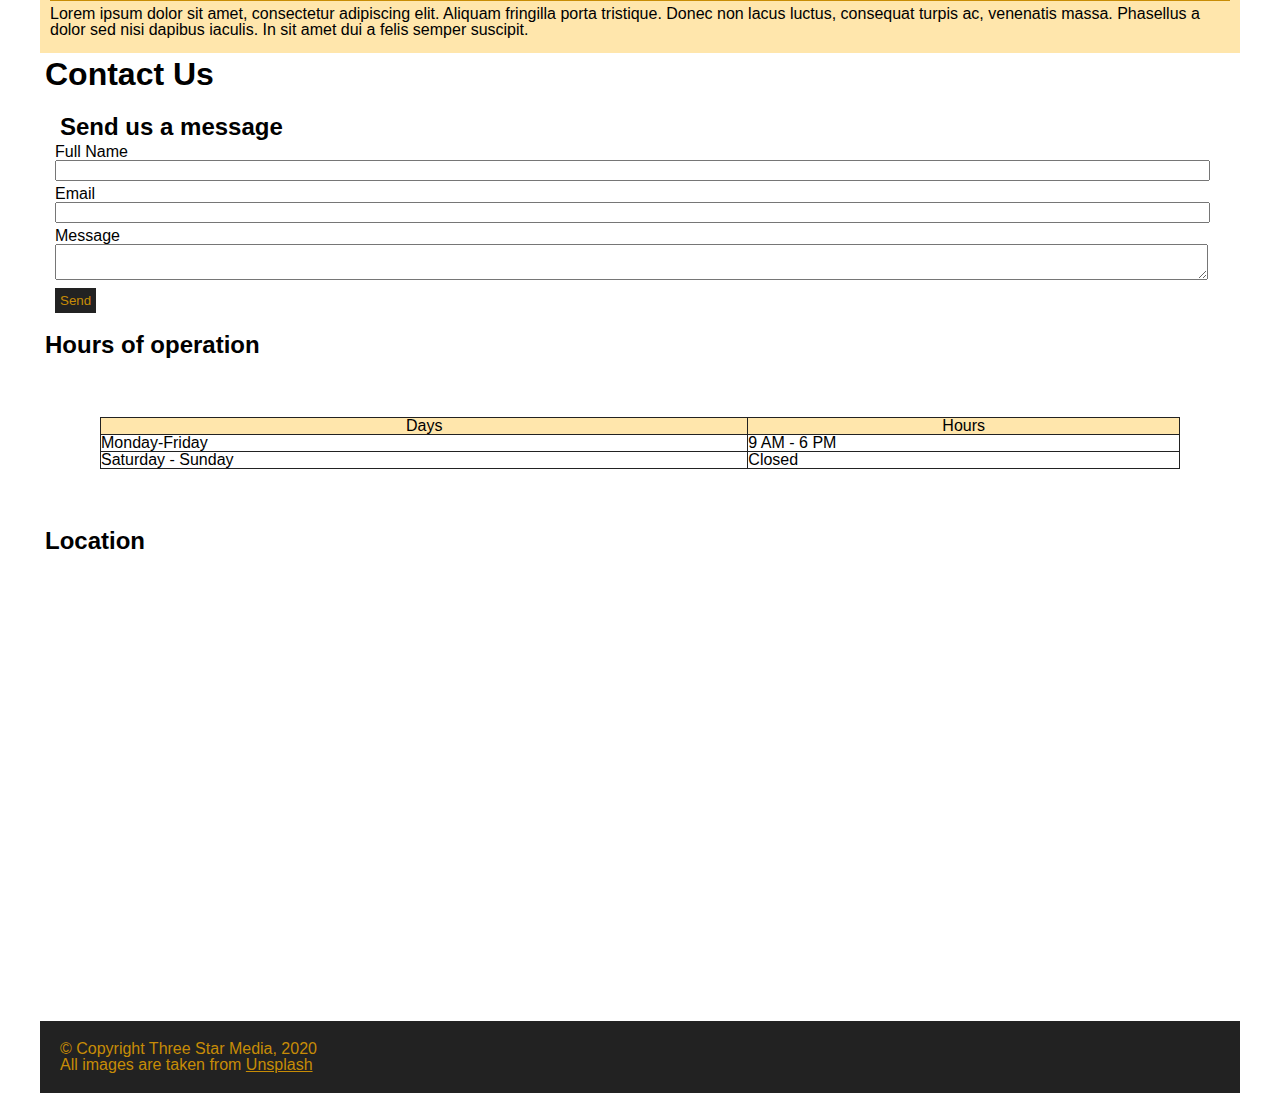
==== commit a4869c59: "tewak bg" ====
--- a/final-project/index.html
+++ b/final-project/index.html
@@ -28,20 +28,21 @@
               <li>Team</li>
               <li>Contact</li>
           </ul>
+        </nav>
          <!-- Search bar for the header, may adjust as needed -->
         <div class="searcher">
           <form id="formn"action="index.html" method="post">
             <label for="search"></label>
-              <input id="search" type="text" name="fullname" placeholder="Search" width="100%">
+              <input id="search" type="text" name="fullname" placeholder="Search">
               <button id="find" type="submit"><i class="icon icon-zoom"></i></button>
           </form>
         </div>
-        </nav>
+        
         </article>
-        <article>
+        <article class="overlay">
            <!-- Main page content -->
           <div class="position" width="100%">
-          <div id="threestars" class="overlay">
+          <div id="threestars" class="overlaytext">
           <h1>Welcome to Three Star Media</h1>
           <p>Lorem ipsum dolor sit amet, consectetur adipiscing elit. Aliquam fringilla porta tristique. Donec non lacus luctus, consequat turpis ac, venenatis massa. Phasellus a dolor sed nisi dapibus iaculis. In sit amet dui a felis semper suscipit. Cras vulputate ac orci ut sagittis. Nullam eu viverra lectus, non efficitur purus. Morbi vitae velit ac libero sagittis tincidunt. Nulla pretium dui nec lorem rutrum, ut mattis purus dapibus.</p>
           <button id="connect" type="submit">Connect with us <i class="icon icon-right"></i></button>
@@ -49,9 +50,9 @@
         </div>
           <!-- Similar button styling to 'Home' -->
         </article>
-         <div>
+         <!-- <div>
           <img id="banner" src="images/main-banner.jpg" alt="banner" width="100%" >
-         </div>
+         </div> -->
         </header>
         <article id="us">
         <div>
@@ -62,8 +63,9 @@
           <p>Lorem ipsum dolor sit amet, consectetur adipiscing elit. Aliquam fringilla porta tristique. Donec non lacus luctus, consequat turpis ac, venenatis massa. Phasellus a dolor sed nisi dapibus iaculis.</p>
        </div>
       </article>
+      <h2>Our Services</h2>
         <article id="space">
-          <h2>Our Services</h2>
+          
           <!-- Will have styling to link content within -->
           <div class="about">
             <img src="images/digital.jpg" alt="digital" width="100%">
@@ -122,7 +124,7 @@
           <!-- Our team page (linked together) -->
           <div class="team">
             <img src="images/john.jpg" alt="johndoe" width="100%">
-            <div class="line">
+            <div class="line" id="lij">
             <h3>John Doe</h3>
             <h4>CEO and Co-owner</h4>
             <p>Lorem ipsum dolor sit amet, consectetur adipiscing elit. Aliquam fringilla porta tristique. Donec non lacus luctus, consequat turpis ac, venenatis massa. Phasellus a dolor sed nisi dapibus iaculis. In sit amet dui a felis semper suscipit.</p>
@@ -130,7 +132,7 @@
           </div>
           <div class="team">
             <img src="images/bob.jpg" alt="bobrite" width="100%">
-            <div class="line">
+            <div class="line" id="lib">
             <h3>Bob Rite</h3>
             <h4>CFO and Co-owner</h4>
             <p>Lorem ipsum dolor sit amet, consectetur adipiscing elit. Aliquam fringilla porta tristique. Donec non lacus luctus, consequat turpis ac, venenatis massa. Phasellus a dolor sed nisi dapibus iaculis. In sit amet dui a felis semper suscipit.</p>
@@ -170,11 +172,11 @@
             <tbody>
               <tr>
                 <td class="right">Monday-Friday</td>
-                <td class="left">9 AM - 6 PM</td>
+                <td>9 AM - 6 PM</td>
               </tr>
               <tr>
                 <th class="right">Saturday - Sunday</th>
-                <th class="left">Closed</th>
+                <th>Closed</th>
               </tr>
             </tbody>
           </table>
--- a/final-project/styles/styles.css
+++ b/final-project/styles/styles.css
@@ -56,7 +56,6 @@
     body{
     font-family:  'Open Sans', sans-serif;
     margin: 0 auto; 
-    max-width: 1200px;
     }
     h2{
         font-size: 2rem;
@@ -75,7 +74,10 @@
         margin-bottom: 5px;
     }
     header{
-        background-color: #222;;
+        background-color: #222;
+    }
+    nav{
+        text-align: center;
     }
     ul{
         list-style: none;
@@ -103,14 +105,28 @@
         color:#c78c06;
         border: solid 2px #c78c06;
     }
-    #search{
-        text-align: left;
-        width: 90%;
-    }
+    /* search bar details */
+    #formn{
+        display:flex;
+        flex-wrap: nowrap;
+        
+      }
+      #formn input{
+       flex-grow:1;   
+      }
+    /* .searcher{
+        /* width: 90%; */
+        /* margin-right:10%;
+    } */ 
     .container{
         display: flex;
         justify-content: flex-start;
-        flex-flow: row nowrap;
+        flex-wrap: nowrap;
+        flex-direction: column;
+    }
+    .container input{
+        width:100%;
+        margin-left:10px;
     }
     .logo{
         height:100px;
@@ -123,12 +139,26 @@
         position: relative;
 
     }
-     .overlay{
+     /* .overlay{
         position: absolute;
-    }
+    } */
     .pad{
-        padding: 20px;    }
+        padding: 20px;
+    
+    }
 /*~~~~~~~~~~~~~~~~~~~~~~~~~~~~~~~ Below the nav (three star media background code)~~~~~~~~~~~~~~~~~~~~~~~~~~~~~~~ */
+    .overlay{
+        background-image:url("../images/main-banner.jpg");
+        background-repeat: no-repeat;
+        background-size: cover;
+        padding-top: 10%;
+        padding-bottom: 10%;
+    }
+    /* test content */
+    .overlaytext{
+        color:white;
+        background-color: #222222;
+    }
     h1{
         font-size: 3rem;
         padding: 8px;
@@ -136,8 +166,15 @@
     /* will need to send bg image to the back and adjust sizing */
      #threestars{
       color:white;
-      background-color: rgba(34, 34, 34, 0.411);  
+      background-color: rgba(34, 34, 34, 0.575);  
+      /* margin-top:5%;
+      margin-bottom: 5%; */
+      padding-left: 10px;
      }
+
+    div .overlay #threestars{
+     background-color: rgb(34, 34, 34);    
+    }
      /* Button styling */
        #threestars #connect{
         color: #222222;
@@ -248,18 +285,22 @@
 /* `````````````````Tables````````````````` */
 table{
     margin:5%;
+    width:90%;
 }
 tr{
     border: solid #222222 1px; 
-    display:grid;
+    /* display:grid;
     grid-template-columns: 2fr 1fr;
-    width: 100%;
-}
-
+    width: 90%; */
+}
+tbody th{
+    text-align: start;
+}
 .right{
     border-right: solid #222222 1px;
 }
 thead{
+    text-align: center;
     background-color: #FFE6AC;
 }
 /* ~~~~~~~~~~~~~~~~~~~~~~~~~~~~~Footer~~~~~~~~~~~~~~~~~~~~~~~~~~~~~~~~~~~~ */
@@ -269,6 +310,7 @@
     padding:20px 25px 20px 20px;
     margin-top: 10px;
 }
+
 footer a{
     text-decoration-color: #c78c06;
     color: #c78c06;
@@ -279,8 +321,18 @@
     max-width: 1200px;
 }
 header{
-    background-color: #222;
+    background: none;
+}
+header article{
+    background-color: #222222;
     padding: 10px;
+    /* display:flex;
+    flex-direction: row;
+    flex-shrink:0; */
+
+}
+.searcher{
+    display: flex;
 }
 ul{
     display:flex;
@@ -298,8 +350,76 @@
 li .home{
     padding:20px 25px 20px 25px;
 }
-/* Styling for our services */
+/* .overlay{
+    display:none;
+}
+.overlay:after{
+    content:'';
+    background-image: url("../images/main-banner.jpg");
+    position: absolute;
+    top:0;
+    height:100%;
+    
+    left:50%;
+    right:50%;
+    margin-left: -50vw;
+    margin-right: -50vw;
+    width:100vw;
+    z-index: -1;
+} */
+/*---------------------------------------- Styling for our services */
+/* article #space h2{
+    display:flex;
+    flex-wrap: wrap;
+} */
+/* h2 to be separate */
+
 #space{
     display: grid;
-}
+    max-width: 1200px;
+    grid-template-columns: repeat(6, 1fr);
+    grid-template-rows: repeat(2, 1fr);
+    grid-template-areas: "one one one two two two"
+                         "three three four four five five";
+    justify-self: stretch;
+    align-content: stretch;
+}
+#space div:nth-child(1){
+    grid-area: one;
+}
+#space div:nth-child(2){
+    grid-area: two;
+
+}
+#space div:nth-child(3){
+    grid-area: three;
+
+}
+#space div:nth-child(4){
+    grid-area: four;
+}
+#space div:nth-child(5){
+    grid-area: five;
+}
+/* Vision replacement */
+/* #vision:after{
+    content:'';
+    background-image: url("../images/vision.jpg");
+    position: absolute;
+    top:0;
+    height:100%;
+    
+    left:50%;
+    right:50%;
+    margin-left: -50vw;
+    margin-right: -50vw;
+    width:100vw;
+    z-index: -1;
+} */ */
+/* Team CSS direction */
+#lij{
+    display:grid;
+    grid-column: repeat(2, 1fr);
+}
+
 }